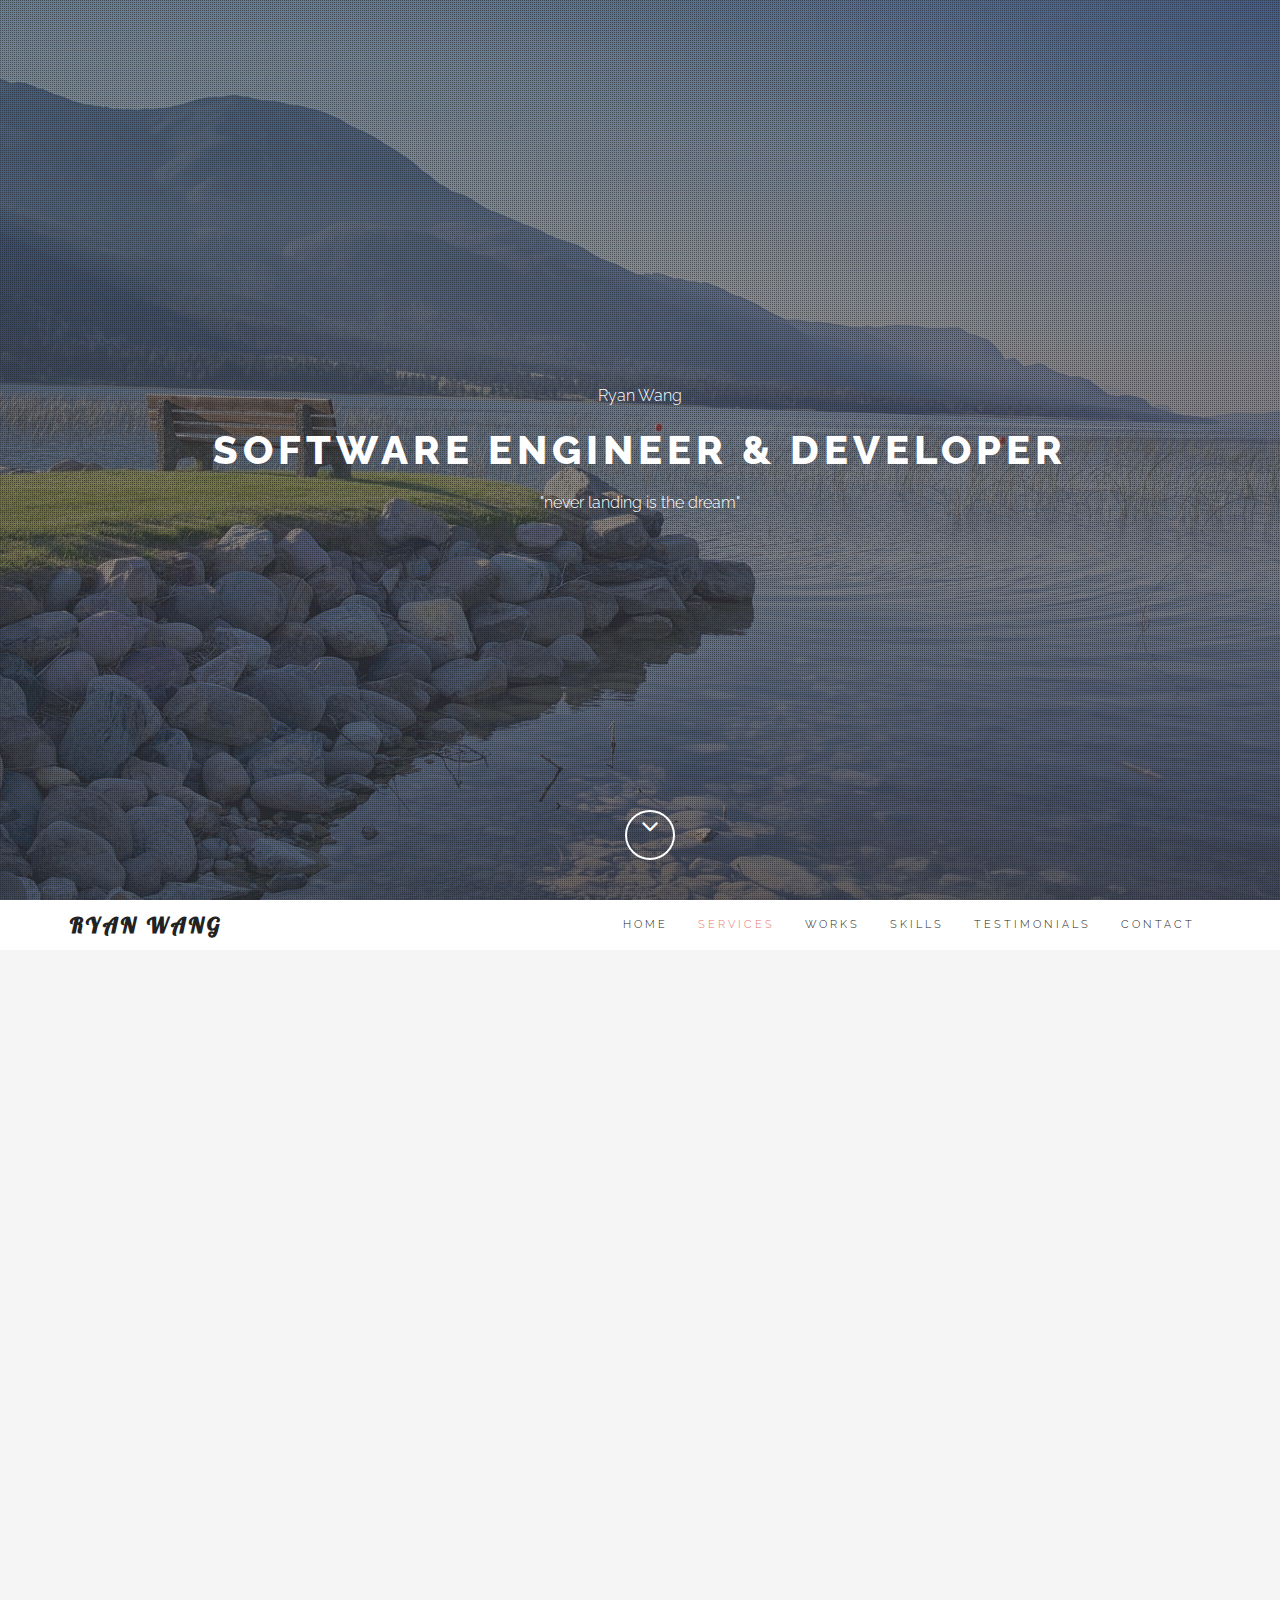
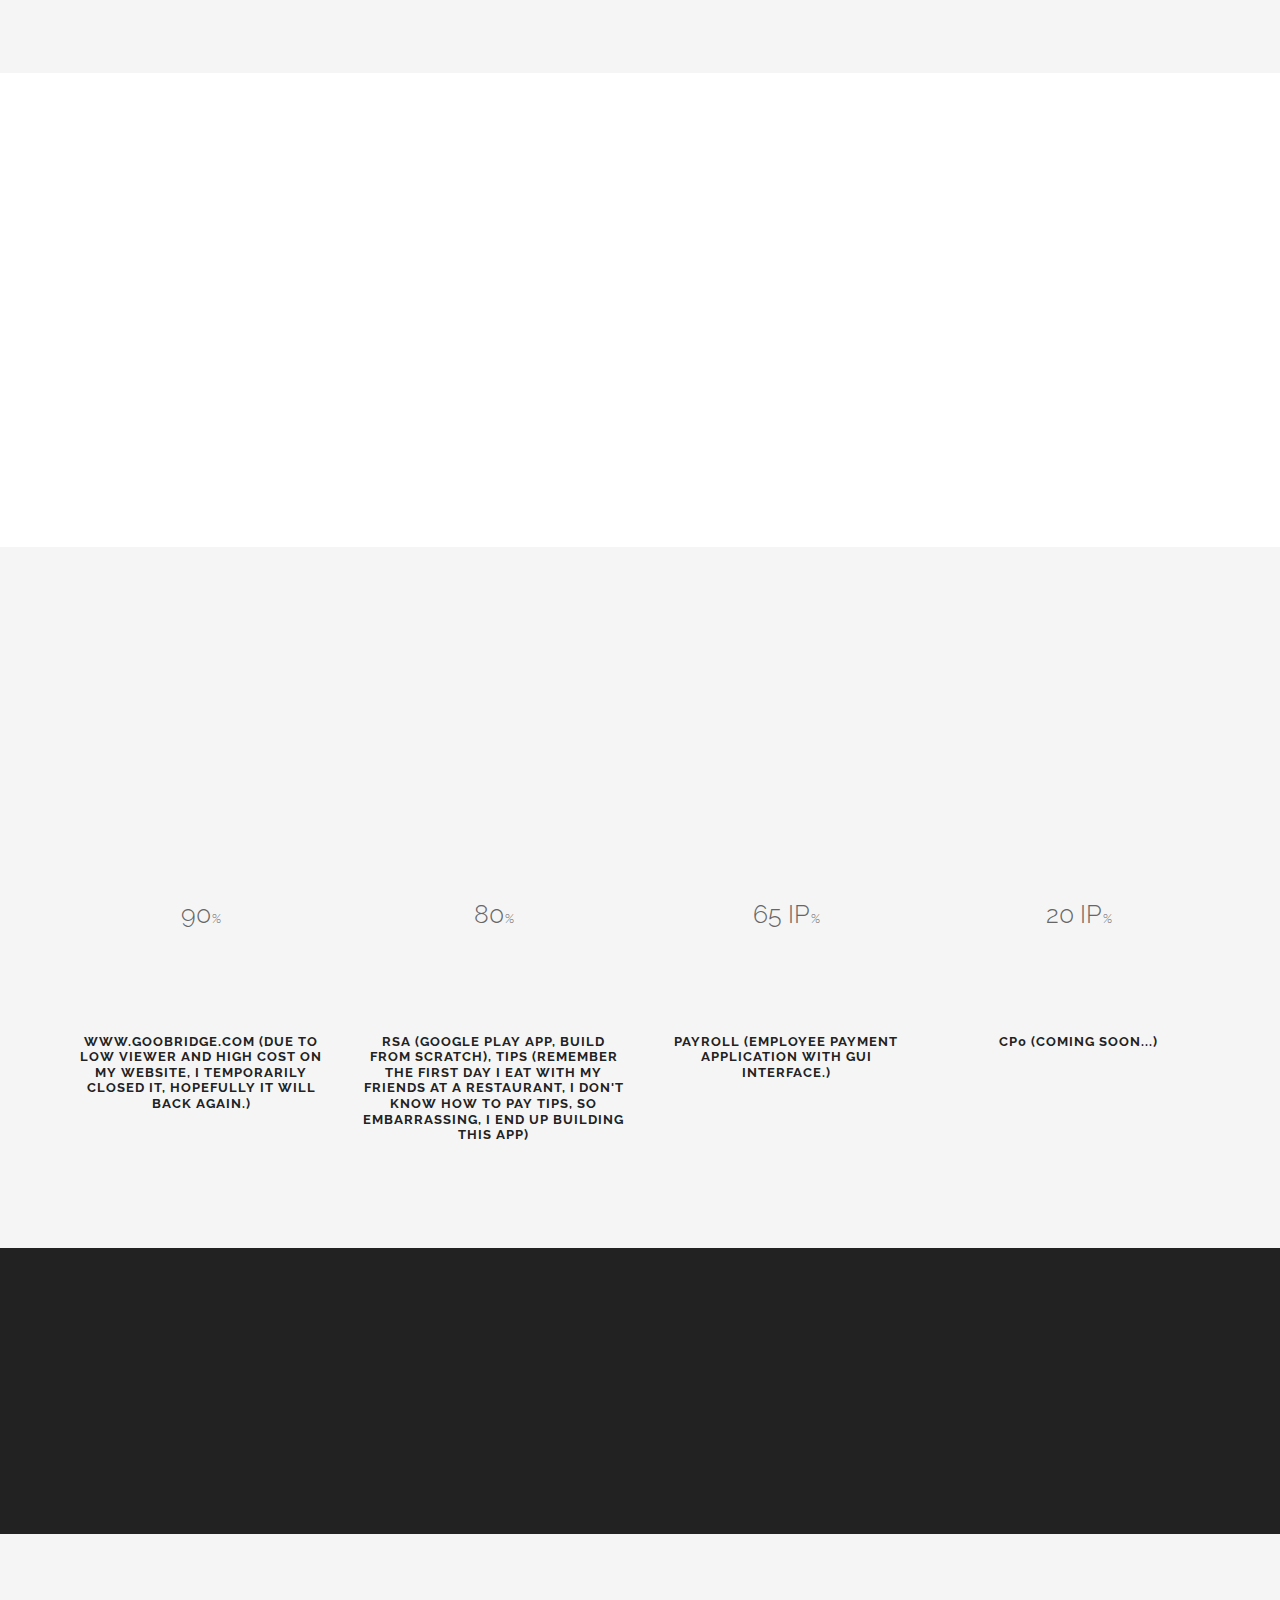
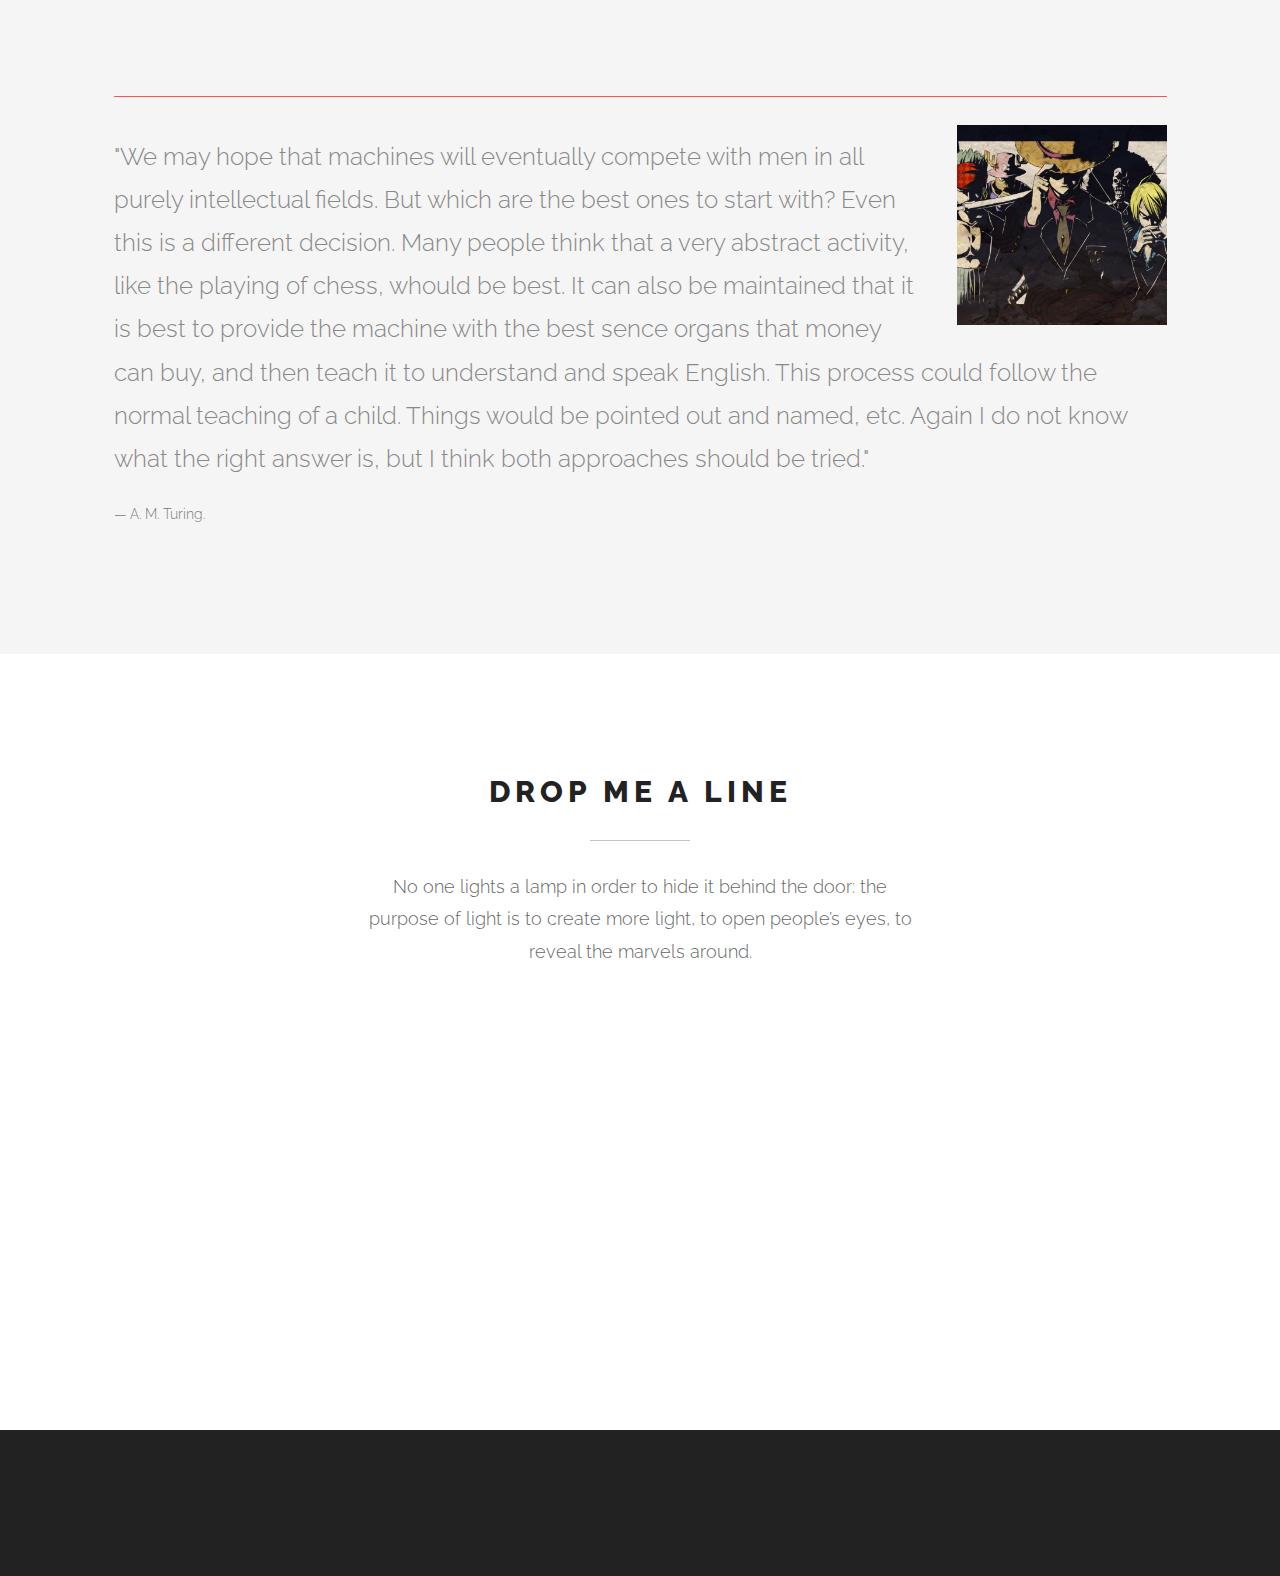
==== index.html @ b87c75d9 "edit payroll" ====
<!DOCTYPE html>
<html lang="en">
<head>
	<meta charset="UTF-8">
	<meta name="viewport" content="width=device-width, initial-scale=1.0">
	<meta name="description" content="">
	<meta name="author" content="">

	<title>Ryan Wang - Personal Portfolio</title>

	<!-- CSS -->
	<link href="assets/bootstrap/css/bootstrap.min.css" rel="stylesheet" media="screen">
	<link href="assets/css/font-awesome.min.css" rel="stylesheet" media="screen">
	<link href="assets/css/simple-line-icons.css" rel="stylesheet" media="screen">
	<link href="assets/css/animate.css" rel="stylesheet">

	<!-- Custom styles CSS -->
	<link href="assets/css/style.css" rel="stylesheet" media="screen">

    <script src="assets/js/modernizr.custom.js"></script>

</head>
<body>

	<!-- Preloader -->

	<div id="preloader">
		<div id="status"></div>
	</div>

	<!-- Home start -->

	<section id="home" class="pfblock-image screen-height">
        <div class="home-overlay"></div>
		<div class="intro">
			<div class="start">Ryan Wang</div>
			<h1>Software Engineer &amp Developer</h1>
			<div class="start">"never landing is the dream"</div>
		</div>

        <a href="#services">
		<div class="scroll-down">
            <span>
                <i class="fa fa-angle-down fa-2x"></i>
            </span>
		</div>
        </a>

	</section>

	<!-- Home end -->

	<!-- Navigation start -->

	<header class="header">

		<nav class="navbar navbar-custom" role="navigation">

			<div class="container">

				<div class="navbar-header">
					<button type="button" class="navbar-toggle" data-toggle="collapse" data-target="#custom-collapse">
						<span class="sr-only">Toggle navigation</span>
						<span class="icon-bar"></span>
						<span class="icon-bar"></span>
						<span class="icon-bar"></span>
					</button>
					<a class="navbar-brand" href="index.html">Ryan Wang</a>
				</div>

				<div class="collapse navbar-collapse" id="custom-collapse">
					<ul class="nav navbar-nav navbar-right">
						<li><a href="#home">Home</a></li>
						<li><a href="#services">Services</a></li>
                        <li><a href="#portfolio">Works</a></li>
                        <li><a href="#skills">Skills</a></li>
						<li><a href="#testimonials">Testimonials</a></li>
						<li><a href="#contact">Contact</a></li>
					</ul>
				</div>

			</div><!-- .container -->

		</nav>

	</header>

	<!-- Navigation end -->

    <!-- Services start -->

	<section id="services" class="pfblock pfblock-gray">
		<div class="container">
			<div class="row">

				<div class="col-sm-6 col-sm-offset-3">

					<div class="pfblock-header wow fadeInUp">
						<h2 class="pfblock-title">This is what I do</h2>
						<div class="pfblock-line"></div>
						<div class="pfblock-subtitle">
							Develop Software, Build Web application, Solve system problems <br> My goal is to create advance and responsive Applications
						</div>
					</div>

				</div>

			</div>

			<div class="row">

				<div class="col-sm-3">

					<div class="iconbox wow slideInLeft">
						<div class="iconbox-icon">
							<span class="icon-puzzle"></span>
						</div>
						<div class="iconbox-text">
							<h3 class="iconbox-title">Programming</h3>
							<div class="iconbox-desc">
								Python, C, Java, C++, JavaScript, HTML5, Go, Ruby on Rails, SQL, NOSQL, Racket.
							</div>
						</div>
					</div>

				</div>

				<div class="col-sm-3">

					<div class="iconbox wow slideInLeft">
						<div class="iconbox-icon">
							<span class="icon-magic-wand"></span>
						</div>
						<div class="iconbox-text">
							<h3 class="iconbox-title">Troubleshooting</h3>
							<div class="iconbox-desc">
								A problem that is called "easy", if it's efficiently solvable. <br><br>
							</div>
						</div>
					</div>

				</div>

				<div class="col-sm-3">

					<div class="iconbox wow slideInRight">
						<div class="iconbox-icon">
							<span class="icon-badge"></span>
						</div>
						<div class="iconbox-text">
							<h3 class="iconbox-title">Branding</h3>
							<div class="iconbox-desc">
								MCITP &amp CCNA <br> network engineering <br> software engineer
							</div>
						</div>
					</div>

				</div>

				<div class="col-sm-3">

					<div class="iconbox wow slideInRight">
						<div class="iconbox-icon">
							<span class="icon-question"></span>
						</div>
						<div class="iconbox-text">
							<h3 class="iconbox-title">Education</h3>
							<div class="iconbox-desc">
								Bachelor of computer science <br> Bachelor of telecommunication engnieering
							</div>
						</div>
					</div>

				</div>

			</div><!-- .row -->
		</div><!-- .container -->
	</section>

	<!-- Services end -->

	<!-- Portfolio start -->

	<section id="portfolio" class="pfblock">
		<div class="container">
			<div class="row">

				<div class="col-sm-6 col-sm-offset-3">

					<div class="pfblock-header wow fadeInUp">
						<h2 class="pfblock-title">Works I have done</h2>
						<div class="pfblock-line"></div>
						<div class="pfblock-subtitle">
							Built web server, Developed search engine and web spider, Built lots of tools and components for companies and their products, Solved many problems of server systems.
						</div>
					</div>

				</div>

			</div><!-- .row -->

		</div><!-- .contaier -->

	</section>

	<!-- Portfolio end -->

    <!-- Skills start -->

    <section class="pfblock pfblock-gray" id="skills">

			<div class="container">

				<div class="row skills">

					<div class="row">

                        <div class="col-sm-6 col-sm-offset-3">

                            <div class="pfblock-header wow fadeInUp">
                                <h2 class="pfblock-title">My Free Time Projects</h2>
                                <div class="pfblock-line"></div>
                                <div class="pfblock-subtitle">

                                </div>
                            </div>

                        </div>

                    </div><!-- .row -->

					<div class="col-sm-6 col-md-3 text-center">
						<span data-percent="90" class="chart easyPieChart" style="width: 140px; height: 140px; line-height: 140px;">
                            <span class="percent">90</span>
                        </span>
						<h3 class="text-center">www.goobridge.com (due to low viewer and high cost on my website, I temporarily closed it, hopefully it will back again.)</h3>
					</div>
					<div class="col-sm-6 col-md-3 text-center">
						<span data-percent="80" class="chart easyPieChart" style="width: 140px; height: 140px; line-height: 140px;">
                            <span class="percent">80</span>
                        </span>
						<h3 class="text-center">RSA (google play app, build from scratch), Tips (remember the first day I eat with my friends at a restaurant, I don't know how to pay tips, so embarrassing, I end up building this app)</h3>
					</div>
					<div class="col-sm-6 col-md-3 text-center">
						<span data-percent="65" class="chart easyPieChart" style="width: 140px; height: 140px; line-height: 140px;">
                            <span class="percent">65 IP</span>
                        </span>
						<h3 class="text-center">payroll (employee payment application with GUI interface.)</h3>
					</div>
					<div class="col-sm-6 col-md-3 text-center">
						<span data-percent="20" class="chart easyPieChart" style="width: 140px; height: 140px; line-height: 140px;">
                            <span class="percent">20 IP</span>
                        </span>
						<h3 class="text-center">CP0 (coming soon...)</h3>
					</div>

				</div><!--End row -->

			</div>

    </section>

    <!-- Skills end -->

	<!-- CallToAction start -->

	<section class="calltoaction">
		<div class="container">

			<div class="row">

				<div class="col-md-12 col-lg-12">
					<h2 class="wow slideInRight" data-wow-delay=".1s">A LITTLE BIT OF ME</h2>
					<div class="calltoaction-btn wow slideInRight" data-wow-delay=".2s">
							<a href="https://www.instagram.com/trainkinhu/">
									<img src="assets/images/ferrari.jpg" alt="" width="120" height="60"
											 style="width: 100px;height: 100px;;border-radius: 1000px 1000px;">
							</a>
					</div>
				</div>

				<div class="col-md-12 col-lg-12 calltoaction-btn wow slideInRight" data-wow-delay=".3s" style="margin-top: 10px;">
					<a href="#contact" class="btn btn-lg">ready to start</a>
				</div>

			</div><!-- .row -->
		</div><!-- .container -->
	</section>

	<!-- CallToAction end -->

	<!-- Testimonials start -->

	<section id="testimonials" class="pfblock pfblock-gray">

		<div class="container">

            <div class="row">

			</div><!-- .row -->

            <div class="row">

			<div id="cbp-qtrotator" class="cbp-qtrotator">
                <div class="cbp-qtcontent">
                    <img src="assets/images/onepiece.jpg" style="width:210px; height:200px;" alt="onepiece" />
                    <blockquote>
                      <p>"We may hope that machines will eventually compete with men in all purely intellectual fields. But which are the best ones to start with? Even this is a different decision. Many people think that a very abstract activity, like the playing of chess, whould be best. It can also be maintained that it is best to provide the machine with the best sence organs that money can buy, and then teach it to understand and speak English. This process could follow the normal teaching of a child. Things would be pointed out and named, etc. Again I do not know what the right answer is, but I think both approaches should be tried."</p>
                      <footer>A. M. Turing.</footer>
                    </blockquote>
                </div>
                <div class="cbp-qtcontent">
                    <img src="assets/images/inuyasha.jpg" style="width:210px; height:200px;" alt="inuyasha" />
                    <blockquote>
                      <p>"How many makes the hour full complete, how many hours brings about the day, how many days will finish up the year, how many years a mortal man may live."</p>
                      <footer>phil</footer>
                    </blockquote>
                </div>
                <div class="cbp-qtcontent">
                    <img src="assets/images/ataque.jpg" style="width:210px; height:200px;" alt="ataque" />
                    <blockquote>
                      <p>"When mathematicians and logicians were trying to understand the meaning of computation. A central question asked was whether all mathematical problems can be solved in a systematic way. The research that started in 1930's led to computers as we know them today."</p>
                      <footer>compsci</footer>
                    </blockquote>
                </div>
                <div class="cbp-qtcontent">
                    <img src="assets/images/sasuke.jpg" style="width:210px; height:200px;" alt="sasuke" />
                    <blockquote>
                      <p>everlasting, benefitial, intelligent</p>
                      <footer>star</footer>
                    </blockquote>
                </div>

            </div>

            </div><!-- .row -->


		</div><!-- .row -->
	</section>

	<!-- Testimonial end -->


	<!-- Contact start -->

	<section id="contact" class="pfblock">
		<div class="container">
			<div class="row">

				<div class="col-sm-6 col-sm-offset-3">

					<div class="pfblock-header">
						<h2 class="pfblock-title">Drop me a line</h2>
						<div class="pfblock-line"></div>
						<div class="pfblock-subtitle">
							No one lights a lamp in order to hide it behind the door: the purpose of light is to create more light, to open people’s eyes, to reveal the marvels around.
						</div>
					</div>

				</div>

			</div><!-- .row -->

			<div class="row">

				<div class="col-sm-6 col-sm-offset-3">

					<form id="contact-form" role="form">
						<div class="ajax-hidden">
							<div class="form-group wow fadeInUp">
								<label class="sr-only" for="c_name">Name</label>
								<input type="text" id="c_name" class="form-control" name="c_name" placeholder="Name">
							</div>

							<div class="form-group wow fadeInUp" data-wow-delay=".1s">
								<label class="sr-only" for="c_email">Email</label>
								<input type="email" id="c_email" class="form-control" name="c_email" placeholder="E-mail">
							</div>

							<div class="form-group wow fadeInUp" data-wow-delay=".2s">
								<textarea class="form-control" id="c_message" name="c_message" rows="7" placeholder="Message"></textarea>
							</div>

							<button type="submit" class="btn btn-lg btn-block wow fadeInUp" data-wow-delay=".3s">Send Message</button>
						</div>
						<div class="ajax-response"></div>
					</form>

				</div>

			</div><!-- .row -->
		</div><!-- .container -->
	</section>

	<!-- Contact end -->

	<!-- Footer start -->

	<footer id="footer">
		<div class="container">
			<div class="row">

				<div class="col-sm-12">

					<ul class="social-links">
						<li><a href="https://www.facebook.com/100004689841105" class="wow fadeInUp"><i class="fa fa-facebook"></i></a></li>
						<li><a href="https://twitter.com/trainkinhu" class="wow fadeInUp" data-wow-delay=".1s"><i class="fa fa-twitter"></i></a></li>
						<li><a href="https://plus.google.com/112304722517037125958" class="wow fadeInUp" data-wow-delay=".2s"><i class="fa fa-google-plus"></i></a></li>
						<li><a href="https://bitbucket.com/wangyu0305" class="wow fadeInUp" data-wow-delay=".4s"><i class="fa fa-bitbucket"></i></a></li>
						<li><a href="https://github.com/wangyu0305" class="wow fadeInUp" data-wow-delay=".5s"><i class="fa fa-github"></i></a></li>
						<li><a href="https://ca.linkedin.com/in/ryan-wang-280322103" class="wow fadeInUp" data-wow-delay=".6s"><i class="fa fa-linkedin-square"></i></a></li>
					</ul>

				</div>

			</div><!-- .row -->
		</div><!-- .container -->
	</footer>

	<!-- Footer end -->

	<!-- Scroll to top -->

	<div class="scroll-up">
		<a href="#home"><i class="fa fa-angle-up"></i></a>
	</div>

    <!-- Scroll to top end-->

	<!-- Javascript files -->

	<script src="assets/js/jquery-1.11.1.min.js"></script>
	<script src="assets/bootstrap/js/bootstrap.min.js"></script>
	<script src="assets/js/jquery.parallax-1.1.3.js"></script>
	<script src="assets/js/imagesloaded.pkgd.js"></script>
	<script src="assets/js/jquery.sticky.js"></script>
	<script src="assets/js/smoothscroll.js"></script>
	<script src="assets/js/wow.min.js"></script>
    <script src="assets/js/jquery.easypiechart.js"></script>
    <script src="assets/js/waypoints.min.js"></script>
    <script src="assets/js/jquery.cbpQTRotator.js"></script>
	<script src="assets/js/custom.js"></script>
	<script src="assets/js/googleanalytics.js"></script>

</body>
</html>
---- assets/css/simple-line-icons.css ----
@font-face {
	font-family: 'Simple-Line-Icons';
	src:url('../fonts/Simple-Line-Icons.eot');
	src:url('../fonts/Simple-Line-Icons.eot?#iefix') format('embedded-opentype'),
		url('../fonts/Simple-Line-Icons.woff') format('woff'),
		url('../fonts/Simple-Line-Icons.ttf') format('truetype'),
		url('../fonts/Simple-Line-Icons.svg#Simple-Line-Icons') format('svg');
	font-weight: normal;
	font-style: normal;
}

/* Use the following CSS code if you want to use data attributes for inserting your icons */
[data-icon]:before {
	font-family: 'Simple-Line-Icons';
	content: attr(data-icon);
	speak: none;
	font-weight: normal;
	font-variant: normal;
	text-transform: none;
	line-height: 1;
	-webkit-font-smoothing: antialiased;
	-moz-osx-font-smoothing: grayscale;
}

/* Use the following CSS code if you want to have a class per icon */
/*
Instead of a list of all class selectors,
you can use the generic selector below, but it's slower:
[class*="icon-"] {
*/
.icon-user-female, .icon-user-follow, .icon-user-following, .icon-user-unfollow, .icon-trophy, .icon-screen-smartphone, .icon-screen-desktop, .icon-plane, .icon-notebook, .icon-moustache, .icon-mouse, .icon-magnet, .icon-energy, .icon-emoticon-smile, .icon-disc, .icon-cursor-move, .icon-crop, .icon-credit-card, .icon-chemistry, .icon-user, .icon-speedometer, .icon-social-youtube, .icon-social-twitter, .icon-social-tumblr, .icon-social-facebook, .icon-social-dropbox, .icon-social-dribbble, .icon-shield, .icon-screen-tablet, .icon-magic-wand, .icon-hourglass, .icon-graduation, .icon-ghost, .icon-game-controller, .icon-fire, .icon-eyeglasses, .icon-envelope-open, .icon-envelope-letter, .icon-bell, .icon-badge, .icon-anchor, .icon-wallet, .icon-vector, .icon-speech, .icon-puzzle, .icon-printer, .icon-present, .icon-playlist, .icon-pin, .icon-picture, .icon-map, .icon-layers, .icon-handbag, .icon-globe-alt, .icon-globe, .icon-frame, .icon-folder-alt, .icon-film, .icon-feed, .icon-earphones-alt, .icon-earphones, .icon-drop, .icon-drawer, .icon-docs, .icon-directions, .icon-direction, .icon-diamond, .icon-cup, .icon-compass, .icon-call-out, .icon-call-in, .icon-call-end, .icon-calculator, .icon-bubbles, .icon-briefcase, .icon-book-open, .icon-basket-loaded, .icon-basket, .icon-bag, .icon-action-undo, .icon-action-redo, .icon-wrench, .icon-umbrella, .icon-trash, .icon-tag, .icon-support, .icon-size-fullscreen, .icon-size-actual, .icon-shuffle, .icon-share-alt, .icon-share, .icon-rocket, .icon-question, .icon-pie-chart, .icon-pencil, .icon-note, .icon-music-tone-alt, .icon-music-tone, .icon-microphone, .icon-loop, .icon-logout, .icon-login, .icon-list, .icon-like, .icon-home, .icon-grid, .icon-graph, .icon-equalizer, .icon-dislike, .icon-cursor, .icon-control-start, .icon-control-rewind, .icon-control-play, .icon-control-pause, .icon-control-forward, .icon-control-end, .icon-calendar, .icon-bulb, .icon-bar-chart, .icon-arrow-up, .icon-arrow-right, .icon-arrow-left, .icon-arrow-down, .icon-ban, .icon-bubble, .icon-camcorder, .icon-camera, .icon-check, .icon-clock, .icon-close, .icon-cloud-download, .icon-cloud-upload, .icon-doc, .icon-envelope, .icon-eye, .icon-flag, .icon-folder, .icon-heart, .icon-info, .icon-key, .icon-link, .icon-lock, .icon-lock-open, .icon-magnifier, .icon-magnifier-add, .icon-magnifier-remove, .icon-paper-clip, .icon-paper-plane, .icon-plus, .icon-pointer, .icon-power, .icon-refresh, .icon-reload, .icon-settings, .icon-star, .icon-symbol-female, .icon-symbol-male, .icon-target, .icon-volume-1, .icon-volume-2, .icon-volume-off, .icon-users {
	font-family: 'Simple-Line-Icons';
	speak: none;
	font-style: normal;
	font-weight: normal;
	font-variant: normal;
	text-transform: none;
	line-height: 1;
	-webkit-font-smoothing: antialiased;
}
.icon-user-female:before {
	content: "\e000";
}
.icon-user-follow:before {
	content: "\e002";
}
.icon-user-following:before {
	content: "\e003";
}
.icon-user-unfollow:before {
	content: "\e004";
}
.icon-trophy:before {
	content: "\e006";
}
.icon-screen-smartphone:before {
	content: "\e010";
}
.icon-screen-desktop:before {
	content: "\e011";
}
.icon-plane:before {
	content: "\e012";
}
.icon-notebook:before {
	content: "\e013";
}
.icon-moustache:before {
	content: "\e014";
}
.icon-mouse:before {
	content: "\e015";
}
.icon-magnet:before {
	content: "\e016";
}
.icon-energy:before {
	content: "\e020";
}
.icon-emoticon-smile:before {
	content: "\e021";
}
.icon-disc:before {
	content: "\e022";
}
.icon-cursor-move:before {
	content: "\e023";
}
.icon-crop:before {
	content: "\e024";
}
.icon-credit-card:before {
	content: "\e025";
}
.icon-chemistry:before {
	content: "\e026";
}
.icon-user:before {
	content: "\e005";
}
.icon-speedometer:before {
	content: "\e007";
}
.icon-social-youtube:before {
	content: "\e008";
}
.icon-social-twitter:before {
	content: "\e009";
}
.icon-social-tumblr:before {
	content: "\e00a";
}
.icon-social-facebook:before {
	content: "\e00b";
}
.icon-social-dropbox:before {
	content: "\e00c";
}
.icon-social-dribbble:before {
	content: "\e00d";
}
.icon-shield:before {
	content: "\e00e";
}
.icon-screen-tablet:before {
	content: "\e00f";
}
.icon-magic-wand:before {
	content: "\e017";
}
.icon-hourglass:before {
	content: "\e018";
}
.icon-graduation:before {
	content: "\e019";
}
.icon-ghost:before {
	content: "\e01a";
}
.icon-game-controller:before {
	content: "\e01b";
}
.icon-fire:before {
	content: "\e01c";
}
.icon-eyeglasses:before {
	content: "\e01d";
}
.icon-envelope-open:before {
	content: "\e01e";
}
.icon-envelope-letter:before {
	content: "\e01f";
}
.icon-bell:before {
	content: "\e027";
}
.icon-badge:before {
	content: "\e028";
}
.icon-anchor:before {
	content: "\e029";
}
.icon-wallet:before {
	content: "\e02a";
}
.icon-vector:before {
	content: "\e02b";
}
.icon-speech:before {
	content: "\e02c";
}
.icon-puzzle:before {
	content: "\e02d";
}
.icon-printer:before {
	content: "\e02e";
}
.icon-present:before {
	content: "\e02f";
}
.icon-playlist:before {
	content: "\e030";
}
.icon-pin:before {
	content: "\e031";
}
.icon-picture:before {
	content: "\e032";
}
.icon-map:before {
	content: "\e033";
}
.icon-layers:before {
	content: "\e034";
}
.icon-handbag:before {
	content: "\e035";
}
.icon-globe-alt:before {
	content: "\e036";
}
.icon-globe:before {
	content: "\e037";
}
.icon-frame:before {
	content: "\e038";
}
.icon-folder-alt:before {
	content: "\e039";
}
.icon-film:before {
	content: "\e03a";
}
.icon-feed:before {
	content: "\e03b";
}
.icon-earphones-alt:before {
	content: "\e03c";
}
.icon-earphones:before {
	content: "\e03d";
}
.icon-drop:before {
	content: "\e03e";
}
.icon-drawer:before {
	content: "\e03f";
}
.icon-docs:before {
	content: "\e040";
}
.icon-directions:before {
	content: "\e041";
}
.icon-direction:before {
	content: "\e042";
}
.icon-diamond:before {
	content: "\e043";
}
.icon-cup:before {
	content: "\e044";
}
.icon-compass:before {
	content: "\e045";
}
.icon-call-out:before {
	content: "\e046";
}
.icon-call-in:before {
	content: "\e047";
}
.icon-call-end:before {
	content: "\e048";
}
.icon-calculator:before {
	content: "\e049";
}
.icon-bubbles:before {
	content: "\e04a";
}
.icon-briefcase:before {
	content: "\e04b";
}
.icon-book-open:before {
	content: "\e04c";
}
.icon-basket-loaded:before {
	content: "\e04d";
}
.icon-basket:before {
	content: "\e04e";
}
.icon-bag:before {
	content: "\e04f";
}
.icon-action-undo:before {
	content: "\e050";
}
.icon-action-redo:before {
	content: "\e051";
}
.icon-wrench:before {
	content: "\e052";
}
.icon-umbrella:before {
	content: "\e053";
}
.icon-trash:before {
	content: "\e054";
}
.icon-tag:before {
	content: "\e055";
}
.icon-support:before {
	content: "\e056";
}
.icon-size-fullscreen:before {
	content: "\e057";
}
.icon-size-actual:before {
	content: "\e058";
}
.icon-shuffle:before {
	content: "\e059";
}
.icon-share-alt:before {
	content: "\e05a";
}
.icon-share:before {
	content: "\e05b";
}
.icon-rocket:before {
	content: "\e05c";
}
.icon-question:before {
	content: "\e05d";
}
.icon-pie-chart:before {
	content: "\e05e";
}
.icon-pencil:before {
	content: "\e05f";
}
.icon-note:before {
	content: "\e060";
}
.icon-music-tone-alt:before {
	content: "\e061";
}
.icon-music-tone:before {
	content: "\e062";
}
.icon-microphone:before {
	content: "\e063";
}
.icon-loop:before {
	content: "\e064";
}
.icon-logout:before {
	content: "\e065";
}
.icon-login:before {
	content: "\e066";
}
.icon-list:before {
	content: "\e067";
}
.icon-like:before {
	content: "\e068";
}
.icon-home:before {
	content: "\e069";
}
.icon-grid:before {
	content: "\e06a";
}
.icon-graph:before {
	content: "\e06b";
}
.icon-equalizer:before {
	content: "\e06c";
}
.icon-dislike:before {
	content: "\e06d";
}
.icon-cursor:before {
	content: "\e06e";
}
.icon-control-start:before {
	content: "\e06f";
}
.icon-control-rewind:before {
	content: "\e070";
}
.icon-control-play:before {
	content: "\e071";
}
.icon-control-pause:before {
	content: "\e072";
}
.icon-control-forward:before {
	content: "\e073";
}
.icon-control-end:before {
	content: "\e074";
}
.icon-calendar:before {
	content: "\e075";
}
.icon-bulb:before {
	content: "\e076";
}
.icon-bar-chart:before {
	content: "\e077";
}
.icon-arrow-up:before {
	content: "\e078";
}
.icon-arrow-right:before {
	content: "\e079";
}
.icon-arrow-left:before {
	content: "\e07a";
}
.icon-arrow-down:before {
	content: "\e07b";
}
.icon-ban:before {
	content: "\e07c";
}
.icon-bubble:before {
	content: "\e07d";
}
.icon-camcorder:before {
	content: "\e07e";
}
.icon-camera:before {
	content: "\e07f";
}
.icon-check:before {
	content: "\e080";
}
.icon-clock:before {
	content: "\e081";
}
.icon-close:before {
	content: "\e082";
}
.icon-cloud-download:before {
	content: "\e083";
}
.icon-cloud-upload:before {
	content: "\e084";
}
.icon-doc:before {
	content: "\e085";
}
.icon-envelope:before {
	content: "\e086";
}
.icon-eye:before {
	content: "\e087";
}
.icon-flag:before {
	content: "\e088";
}
.icon-folder:before {
	content: "\e089";
}
.icon-heart:before {
	content: "\e08a";
}
.icon-info:before {
	content: "\e08b";
}
.icon-key:before {
	content: "\e08c";
}
.icon-link:before {
	content: "\e08d";
}
.icon-lock:before {
	content: "\e08e";
}
.icon-lock-open:before {
	content: "\e08f";
}
.icon-magnifier:before {
	content: "\e090";
}
.icon-magnifier-add:before {
	content: "\e091";
}
.icon-magnifier-remove:before {
	content: "\e092";
}
.icon-paper-clip:before {
	content: "\e093";
}
.icon-paper-plane:before {
	content: "\e094";
}
.icon-plus:before {
	content: "\e095";
}
.icon-pointer:before {
	content: "\e096";
}
.icon-power:before {
	content: "\e097";
}
.icon-refresh:before {
	content: "\e098";
}
.icon-reload:before {
	content: "\e099";
}
.icon-settings:before {
	content: "\e09a";
}
.icon-star:before {
	content: "\e09b";
}
.icon-symbol-female:before {
	content: "\e09c";
}
.icon-symbol-male:before {
	content: "\e09d";
}
.icon-target:before {
	content: "\e09e";
}
.icon-volume-1:before {
	content: "\e09f";
}
.icon-volume-2:before {
	content: "\e0a0";
}
.icon-volume-off:before {
	content: "\e0a1";
}
.icon-users:before {
	content: "\e001";
}
---- assets/css/style.css ----
@import url(http://fonts.googleapis.com/css?family=Raleway:400,300,500,700,800);
@import url(http://fonts.googleapis.com/css?family=Lobster);

/*!
 * Clean v2.0.0
 * Homepage: http://scripteden.com
 * Copyright 2015 Script Eden
 * Licensed under MIT
*/

body {
	font: 300 14px/1.8 'Raleway', sans-serif;
	color: #666;
	overflow-x: hidden;
}

img {
	max-width: 100%;
	height: auto;
}

a {
	color: #E7746F;
}

a:hover {
	text-decoration: none;
	color: #999;
}

/* ---------------------------------------------- /*
 * Transition elsements
/* ---------------------------------------------- */


.navbar a,
.form-control {
	-webkit-transition: all 0.4s ease-in-out 0s;
	   -moz-transition: all 0.4s ease-in-out 0s;
		-ms-transition: all 0.4s ease-in-out 0s;
		 -o-transition: all 0.4s ease-in-out 0s;
			transition: all 0.4s ease-in-out 0s;
}

a,
.btn {
	-webkit-transition: all 0.125s ease-in-out 0s;
	   -moz-transition: all 0.125s ease-in-out 0s;
		-ms-transition: all 0.125s ease-in-out 0s;
		 -o-transition: all 0.125s ease-in-out 0s;
			transition: all 0.125s ease-in-out 0s;
}

/* ---------------------------------------------- /*
 * Reset box-shadow
/* ---------------------------------------------- */

.btn,
.form-control,
.form-control:hover,
.form-control:focus,
.navbar-custom .dropdown-menu {
	-webkit-box-shadow: none;
			box-shadow: none;
}

/* ---------------------------------------------- /*
 * Typography
/* ---------------------------------------------- */

h1, h2, h3, h4, h5, h6 {
	font: 700 40px/1.2 Raleway, sans-serif;
	text-transform: uppercase;
	letter-spacing: 5px;
	margin: 5px 0 5px;
	color: #222;
}

h2 {
	font-size: 30px;
	margin: 0 0 30px;
}

h3 {
	font-size: 13px;
	letter-spacing: 1px;
	margin: 0 0 5px;
}

h4 {
	font-size: 12px;
	letter-spacing: 1px;
}

h5 {
	font-size: 12px;
	letter-spacing: 1px;
	font-weight: 400;
}

h6 {
	font-size: 11px;
	letter-spacing: 1px;
	font-weight: 400;
}

/* ---------------------------------------------- /*
 * Reset border-radius
/* ---------------------------------------------- */

.btn,
.iconbox,
.progress,
#filter li,
.scroll-up a,
.form-control,
.input-group-addon {
	-webkit-border-radius: 3px;
	   -moz-border-radius: 3px;
		 -o-border-radius: 3px;
			border-radius: 3px;
}


/* ---------------------------------------------- /*
 * Input-group
/* ---------------------------------------------- */

.input-group .form-control {
	z-index: auto;
}

.input-group-addon {
	background: #D8E1E4;
	border: 2px solid #D8E1E4;
	padding: 6px 15px;
	font-weight: 700;
}

/* ---------------------------------------------- /*
 * Inputs styles
/* ---------------------------------------------- */

.form-control {
	background: #FFF;
	border: 1px solid #D8E1E4;
	font-size: 12px;
	padding: 0 15px;
}

.form-control:focus{
    border-color: rgba(135, 135, 135, 0.7);
}

.input-lg,
.form-horizontal .form-group-lg .form-control {
	height: 38px;
	font-size: 13px;
}

.input-sm,
.form-horizontal .form-group-sm .form-control {
	font-size: 11px;
	height: 30px;
}

textarea.form-control {
	padding: 15px;
    max-width: 100%;
    min-width: 100%;
}

/* ---------------------------------------------- /*
 * Custom button style
/* ---------------------------------------------- */

.btn {
	font-family: Raleway, sans-serif;
	text-transform: uppercase;
	letter-spacing: 1px;
	font-size: 13px;
	padding: 8px 26px;
	border: 0;
}

.btn:hover,
.btn:focus,
.btn:active,
.btn.active {
	outline: inherit !important;
}

/* Button size */

.btn-lg,
.btn-group-lg > .btn {
	padding: 10px 25px;
	font-size: 13px;
    background: rgba(17, 17, 17, 0.8);
    color: #fff;
}
.btn-lg:hover,
.btn-group-lg > .btn:hover{
    background: rgba(17, 17, 17, 1.8);
    color: #fff;
}

.btn-sm,
.btn-group-sm > .btn {
	padding: 6px 25px;
	font-size: 11px;
}

.btn-xs,
.btn-group-xs > .btn {
	padding: 5px 25px;
	font-size: 10px;
}

.btn .icon-before {
	margin-right: 6px;
}

.btn .icon-after {
	margin-left: 6px;
}

/* ---------------------------------------------- /*
 * General Styles
/* ---------------------------------------------- */

.pfblock {
	padding: 120px 0 100px;
}

.pfblock-gray {
	background: #f5f5f5;
}

.pfblock-image {
	padding: 0;
}

.calltoaction h1,
.calltoaction h2,
.calltoaction h3,
.calltoaction h4,
.calltoaction h5,
.calltoaction h6,
.pfblock-image,
.pfblock-image h1,
.pfblock-image h2,
.pfblock-image h3,
.pfblock-image h4,
.pfblock-image h5,
.pfblock-image h6 {
	color: #fff;
}

.pfblock-header {
	text-align: center;
	margin: 0 0 60px;
}

.pfblock-header-left {
	text-align: left;
}

.pfblock-header-left .pfblock-line {
	width: inherit;
	margin: 30px 0;
}

.pfblock-title{
    font-weight: 800;
}

.pfblock-subtitle {
	font-family: Raleway, "Times New Roman", Times, sans-serif;
	font-style: normal;
	font-size: 18px;
}

.pfblock-line {
	background: rgba(135, 135, 135, 0.5);
	width: 100px;
	height: 1px;
	margin: 30px auto;
}

.pfblock-icon {
	font-size: 32px;
}
.calltoaction *{
    text-align: center;
}
.calltoaction {
	background-color: #222;
	background-repeat: no-repeat;
	background-position: 0 0;
	-webkit-background-size: cover;
	   -moz-background-size: cover;
		 -o-background-size: cover;
			background-size: cover;
	padding: 50px 0;
	color: #999;
}

.calltoaction h2 {
	font-size: 20px;
	letter-spacing: 1px;
	margin-bottom: 5px;
}

.calltoaction-decription{
    padding-top: 20px;
    padding-bottom: 30px;
    font-size: 20px;
    color: #fff;
}

.calltoaction-btn {
	text-align: center;
}

.calltoaction-btn > .btn {
    background: rgba(255, 255, 255, .8);
    color: #111;
	margin-top: 5px;
	margin-bottom: 5px;
}
.calltoaction-btn > .btn:hover{
    background: #fff;
}

.long-down {
	margin-bottom: 40px;
}

/* ---------------------------------------------- /*
 * Home
/* ---------------------------------------------- */

#home {
	background: url(../images/cover.jpg);
	background-color: #222;
	background-attachment: fixed;
	background-repeat: no-repeat;
	background-position: 50% 50%;
	-webkit-background-size: cover;
	   -moz-background-size: cover;
		 -o-background-size: cover;
			background-size: cover;
	padding: 0;
}

.home-overlay {
    background-color: rgba(44, 62, 80, 0.3);
    background-image: url("../images/pattern.png");
    background-repeat: repeat;
    height: 100%;
    left: 0;
    position: absolute;
    top: 0;
    width: 100%;
    z-index: 0;
}

.intro {
	position: absolute;
	width: 100%;
	top: 50%;
	left: 0;
	text-align: center;
	-webkit-transform: translate(0%, -50%);
	   -moz-transform: translate(0%, -50%);
		-ms-transform: translate(0%, -50%);
		 -o-transform: translate(0%, -50%);
			transform: translate(0%, -50%);
	padding: 0 15px;
}

.intro h1{
    font-weight: 800;
}

.start {
	font-family: Raleway, "Times New Roman", Times, sans-serif;
	font-size: 16px;
	font-style: normal;
	text-transform: none;
	margin: 15px 0;
}

/* ---------------------------------------------- /*
 * Servise
/* ---------------------------------------------- */

.iconbox {
	background: #fff;
	border-bottom: 1px solid #d4d4d4;
	text-align: center;
	padding: 40px 20px;
	margin: 0 0 20px;
}

.iconbox-icon {
	margin: 0 0 15px;
	font-size: 32px;
	color: #222;
}

.iconbox-title {
	margin: 0 0 15px;
	padding: 0;
}

/* ---------------------------------------------- /*
 * Skills
/* ---------------------------------------------- */

.chart {
    display: inline-block;
    height: 140px;
    margin: 50px 0;
    position: relative;
    text-align: center;
    width: 140px;
}
.chart canvas {
    left: 0;
    position: absolute;
    top: 0;
}
.percent {
    display: inline-block;
    font-size: 25px;
    font-weight: 300;
    line-height: 140px;
    z-index: 2;
}
.percent:after {
    content: "%";
    font-size: 50%;
    margin-left: 0.1em;
}

/* ---------------------------------------------- /*
 * Contact
/* ---------------------------------------------- */

.ajax-response {
	text-align: center;
}

/* ---------------------------------------------- /*
 * Footer
/* ---------------------------------------------- */

#footer {
	background: #222;
	text-align: center;
	padding: 40px 0;
	color: #FFF;
}

.copyright {
	margin: 0;
}

.copyright a{
    border-bottom: 1px dotted #fff;
}

#footer span{
    animation-iteration-count: infinite;
    -webkit-animation-iteration-count: infinite;
    color: #ff5252;
}

.social-links {
	list-style: none;
	padding: 0;
	margin: 0 0 20px;
}

.social-links li {
	display: inline-block;
	margin: 5px;
}

.social-links a {
	width: 36px;
	height: 36px;
	display: block;
	line-height: 35px;
	text-align: center;
	border: 1px solid rgba(255, 255, 255, .1);
	-webkit-border-radius: 3px;
	   -moz-border-radius: 3px;
			border-radius: 3px;
	font-size: 14px;
	color: rgba(255, 255, 255, .2);
}

.social-links a:hover {
	border: 1px solid rgba(255, 255, 255, .5);
	color: rgba(255, 255, 255, .8);
}

/* ---------------------------------------------- /*
 * Navigation
/* ---------------------------------------------- */

.header {
	border-bottom: 1px solid #f5f5f5;
	position: relative;
	width: 100%;
	z-index: 998;
}

.navbar-custom {
	border: 0;
	border-radius: 0;
	margin: 0;
	text-transform: uppercase;
	font-family: Raleway, sans-serif;
}

.navbar-custom,
.navbar-custom .dropdown-menu {
	background: #fff;
	padding: 0;
}

.navbar-custom .navbar-brand,
.navbar-custom .navbar-nav > li > a,
.navbar-custom .navbar-nav .dropdown-menu > li > a {
	font-size: 11px;
	letter-spacing: 3px;
	color: #222;
}

.navbar-custom .nav li.active,
.navbar-custom .nav li a:hover,
.navbar-custom .nav li a:focus,
.navbar-custom .navbar-nav > li.active a {
	background: none;
	outline: 0;
	color: #E7746F;
}

.navbar-custom .navbar-brand {
	font-weight: 700;
	font-size: 22px;
    font-family: Lobster, cursive;
}

.navbar-custom .dropdown-menu {
	border: 0;
	border-top: 2px solid #E7746F;
	border-radius: 0;
}

.navbar-custom .dropdown-menu > li > a {
	padding: 10px 20px;
}

.navbar-custom .nav .open > a,
.navbar-custom .dropdown-menu > li > a:hover,
.navbar-custom .dropdown-menu > li > a:focus {
	background: #f5f5f5;
}

.navbar-custom .navbar-toggle .icon-bar {
	background: #222;
}

/* ---------------------------------------------- /*
 * Scroll to top
/* ---------------------------------------------- */

.scroll-up {
	position: fixed;
	display: none;
	z-index: 999;
	bottom: 2em;
	right: 2em;
}

.scroll-up a {
	background-color: rgba(135, 135, 135, 0.5);
	display: block;
	width: 35px;
	height: 35px;
	text-align: center;
	color: #fff;
	font-size: 15px;
	line-height: 30px;
}

.scroll-up a:hover,
.scroll-up a:active {
	background-color: rgba(235, 235, 235, .8);
	color: #e7746f;
}

/* ---------------------------------------------- /*
 *Scroll Down
/* ---------------------------------------------- */

.scroll-down {
	position: absolute;
	left: 50%;
	bottom: 40px;
	border: 2px solid #fff;
	border-radius: 50%;
	height: 50px;
	width: 50px;
	margin-left: -15px;
	display: block;
	z-index: 10;
    text-align: center;
}

.scroll-down span{
    position: relative;
    color: #fff;
    -webkit-animation-name: drop;
	-webkit-animation-duration: 1s;
	-webkit-animation-timing-function: linear;
	-webkit-animation-delay: 0s;
	-webkit-animation-iteration-count: infinite;
	-webkit-animation-play-state: running;
	animation-name: drop;
	animation-duration: 1s;
	animation-timing-function: linear;
	animation-delay: 0s;
	animation-iteration-count: infinite;
	animation-play-state: running;
}

@-webkit-keyframes drop	{
	0%   { top:0px;  opacity: 0;}
	30%  { top:10px; opacity: 1;}
	100% { top:25px; opacity: 0;}
}

@keyframes drop	{
	0%   { top:0px;  opacity: 0;}
	30%  { top:10px; opacity: 1;}
	100% { top:25px; opacity: 0;}
}

/* ---------------------------------------------- /*
 * Preloader
/* ---------------------------------------------- */

#preloader {
	background: #FFF;
	bottom: 0;
	left: 0;
	position: fixed;
	right: 0;
	top: 0;
	z-index: 9999;
}

#status {
	background-image: url(../images/preloader.gif);
	background-position: center;
	background-repeat: no-repeat;
	height: 200px;
	left: 50%;
	margin: -100px 0 0 -100px;
	position: absolute;
	top: 50%;
	width: 200px;
}

/* ---------------------------------------------- /*
 * Media
/* ---------------------------------------------- */

@media (max-width: 767px) {

	.calltoaction {
		text-align: center;
	}

}

@media (max-width: 480px) {

	h1 {
		font-size: 34px;
		letter-spacing: 3px;
	}

	h2 {
		font-size: 24px;
		margin: 0 0 30px;
		letter-spacing: 3px;
	}

}


/*--------------------------------*/
/***** Portfolio Common style *****/
/*--------------------------------*/

.grid {
	position: relative;
	clear: both;
	margin: 0 auto;
	padding: 1em 0 4em;
	max-width: 100%;
	list-style: none;
	text-align: center;
}

.grid h2{
    font-size: 20px;
}

.grid figure {
	position: relative;
	float: left;
	overflow: hidden;
	margin: 10px 1%;
	min-width: 100%;
	max-width: 100%;
	height: auto;
	background: #3085a3;
	text-align: center;
	cursor: pointer;
}

.grid figure img {
	position: relative;
	display: block;
	min-height: auto;
	max-width: 100%;
	opacity: 0.8;
}

.grid figure figcaption {
	padding: 2em;
	color: #fff;
	text-transform: uppercase;
	font-size: 1.25em;
	-webkit-backface-visibility: hidden;
	backface-visibility: hidden;
}

.grid figure figcaption::before,
.grid figure figcaption::after {
	pointer-events: none;
}

.grid figure figcaption,
.grid figure figcaption > a {
	position: absolute;
	top: 0;
	left: 0;
	width: 100%;
	height: 100%;
}

/* Anchor will cover the whole item by default */
/* For some effects it will show as a button */
.grid figure figcaption > a {
	z-index: 1000;
	text-indent: 200%;
	white-space: nowrap;
	font-size: 0;
	opacity: 0;
}

.grid figure h2 {
	word-spacing: -0.15em;
	font-weight: 300;
}

.grid figure h2 span {
	font-weight: 800;
}

.grid figure h2,
.grid figure p {
	margin: 0;
}

.grid figure p {
	letter-spacing: 1px;
	font-size: 68.5%;
}

/*---------------*/
/***** Bubba *****/
/*---------------*/

figure.effect-bubba {
	background: #9e5406;
}

figure.effect-bubba img {
	opacity: 0.7;
	-webkit-transition: opacity 0.35s;
	transition: opacity 0.35s;
}

figure.effect-bubba:hover img {
	opacity: 0.4;
}

figure.effect-bubba figcaption::before,
figure.effect-bubba figcaption::after {
	position: absolute;
	top: 30px;
	right: 30px;
	bottom: 30px;
	left: 30px;
	content: '';
	opacity: 0;
	-webkit-transition: opacity 0.35s, -webkit-transform 0.35s;
	transition: opacity 0.35s, transform 0.35s;
}

figure.effect-bubba figcaption::before {
	border-top: 1px solid #fff;
	border-bottom: 1px solid #fff;
	-webkit-transform: scale(0,1);
	transform: scale(0,1);
}

figure.effect-bubba figcaption::after {
	border-right: 1px solid #fff;
	border-left: 1px solid #fff;
	-webkit-transform: scale(1,0);
	transform: scale(1,0);
}

figure.effect-bubba h2 {
	padding-top: 10%;
	-webkit-transition: -webkit-transform 0.35s;
	transition: transform 0.35s;
	-webkit-transform: translate3d(0,-20px,0);
	transform: translate3d(0,-20px,0);
    color: #fff;
}

figure.effect-bubba p {
	padding: 20px 2.5em;
	opacity: 0;
	-webkit-transition: opacity 0.35s, -webkit-transform 0.35s;
	transition: opacity 0.35s, transform 0.35s;
	-webkit-transform: translate3d(0,20px,0);
	transform: translate3d(0,20px,0);
}

figure.effect-bubba:hover figcaption::before,
figure.effect-bubba:hover figcaption::after {
	opacity: 1;
	-webkit-transform: scale(1);
	transform: scale(1);
}

figure.effect-bubba:hover h2,
figure.effect-bubba:hover p {
	opacity: 1;
	-webkit-transform: translate3d(0,0,0);
	transform: translate3d(0,0,0);
}

/*-----------------------*/
/***** Quote Rotator *****/
/*-----------------------*/

.cbp-qtrotator {
	position: relative;
	margin: 3em auto 0em auto;
	max-width: 90%;
	width: 90%;
}

.cbp-qtrotator .cbp-qtcontent {
	position: absolute;
	min-height: 200px;
	border-top: 1px solid #f4f4f4;
	border-bottom: 1px solid #f4f4f4;
	padding: 2em 0;
	top: 0;
	z-index: 0;
	opacity: 0;
	width: 100%;
}

.no-js .cbp-qtrotator .cbp-qtcontent {
	border-bottom: none;
}

.cbp-qtrotator .cbp-qtcontent.cbp-qtcurrent,
.no-js .cbp-qtrotator .cbp-qtcontent {
	position: relative;
	z-index: 100;
	pointer-events: auto;
	opacity: 1;
}

.cbp-qtrotator .cbp-qtcontent:before,
.cbp-qtrotator .cbp-qtcontent:after {
	content: " ";
	display: table;
}

.cbp-qtrotator .cbp-qtcontent:after {
	clear: both;
}

.cbp-qtprogress {
	position: absolute;
	background: #FF5252;
	height: 1px;
	width: 0%;
	top: 0;
	z-index: 1000;
}

.cbp-qtrotator blockquote {
	margin: 0;
	padding: 0;
    border: 0;
    font-size: 12px;
}

.cbp-qtrotator blockquote p {
	font-size: 2em;
	color: #888;
	font-weight: 300;
	margin: 0.4em 0 1em;
}

.cbp-qtrotator blockquote footer {
	font-size: 1.2em;
}

.cbp-qtrotator blockquote footer:before {
	content: '― ';
}

.cbp-qtrotator .cbp-qtcontent img {
	float: right;
	margin-left: 3em;
}

/* Example for media query */
@media screen and (max-width: 30.6em) {

	.cbp-qtrotator {
		font-size: 70%;
	}

	.cbp-qtrotator img {
		width: 80px;
	}

}
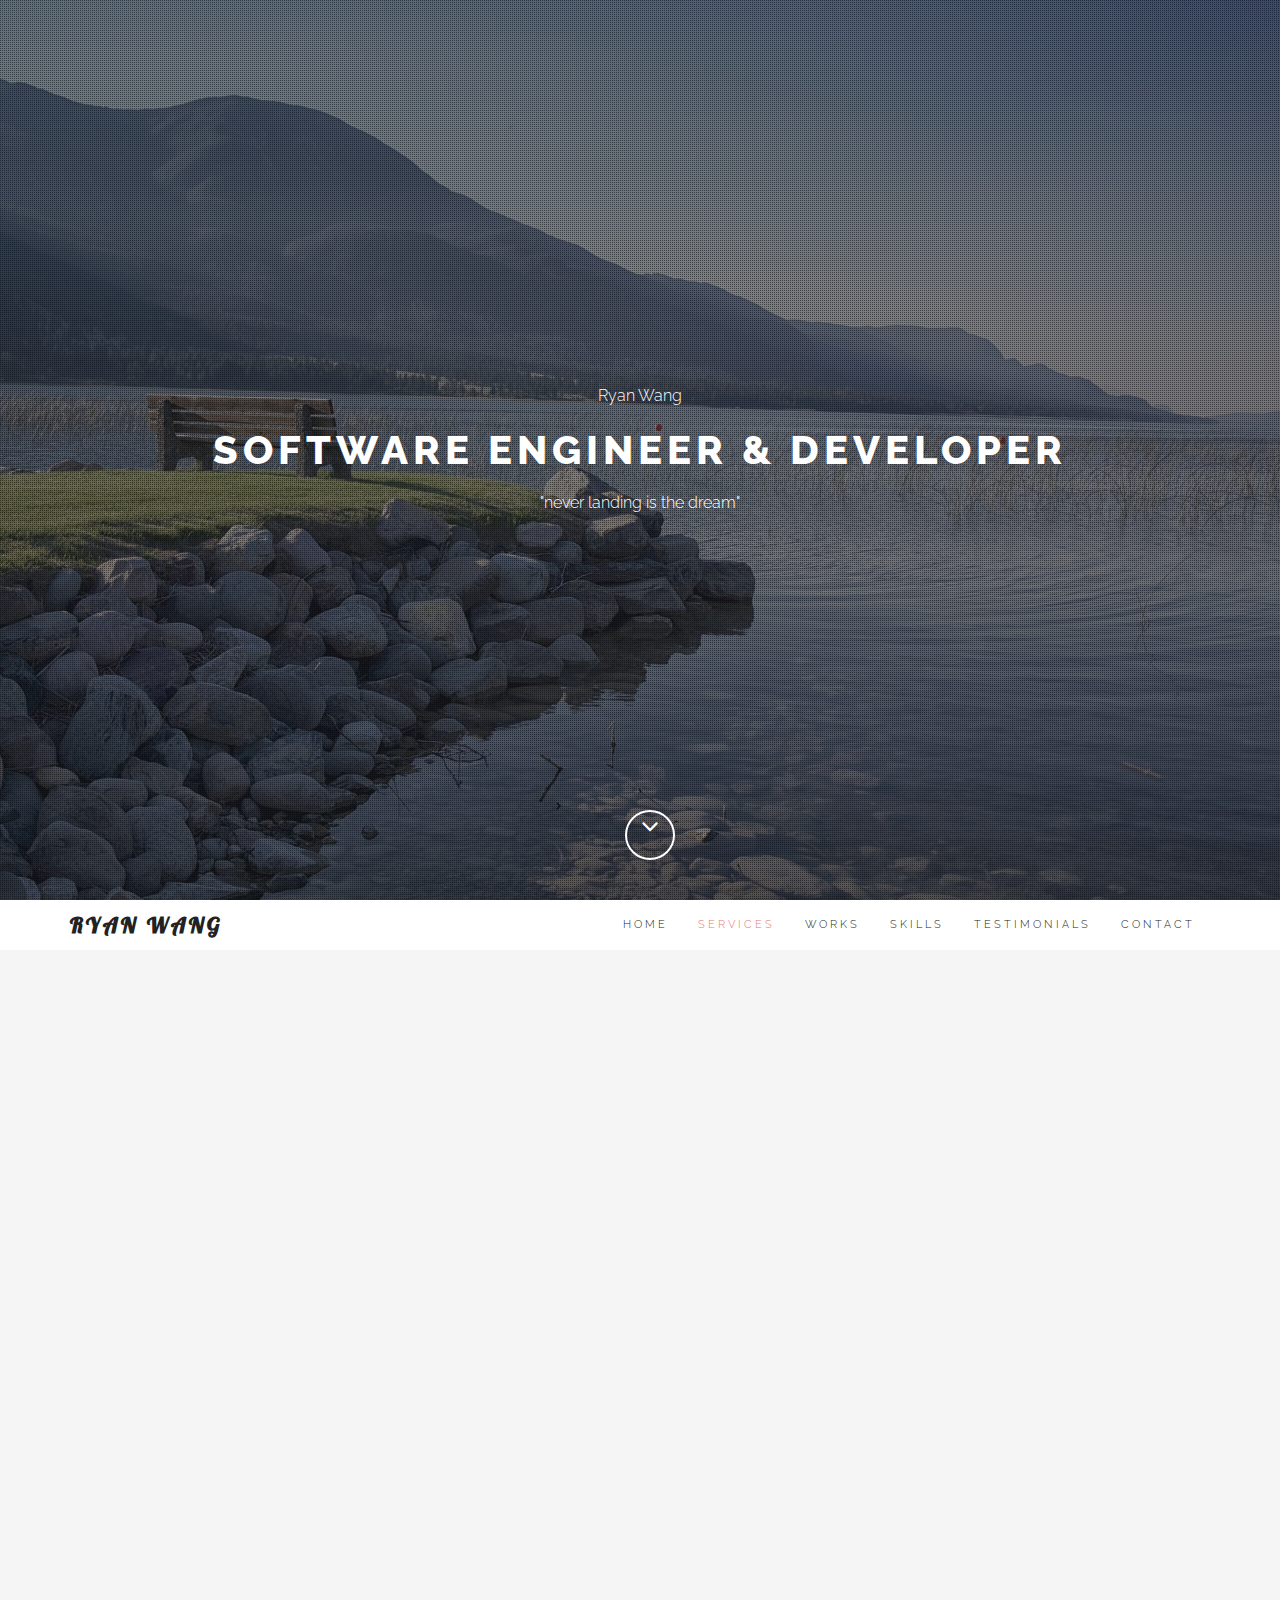
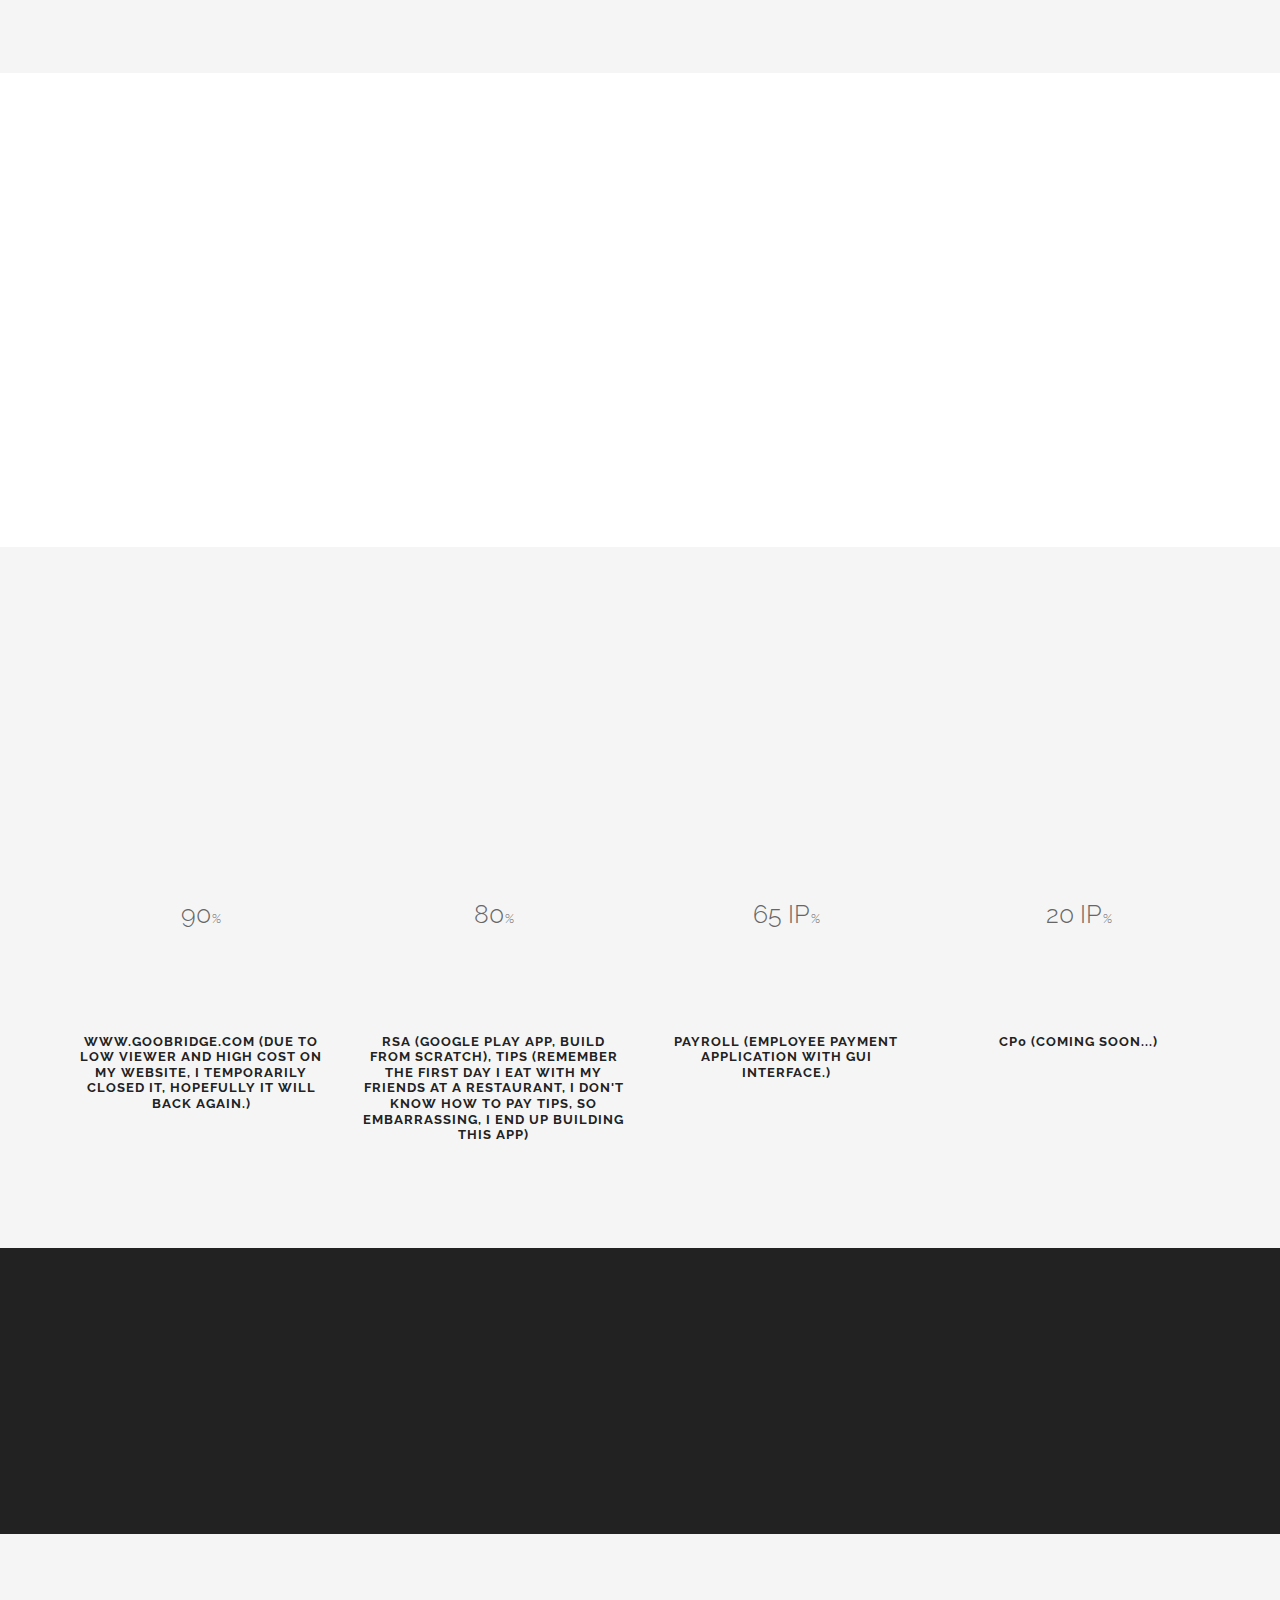
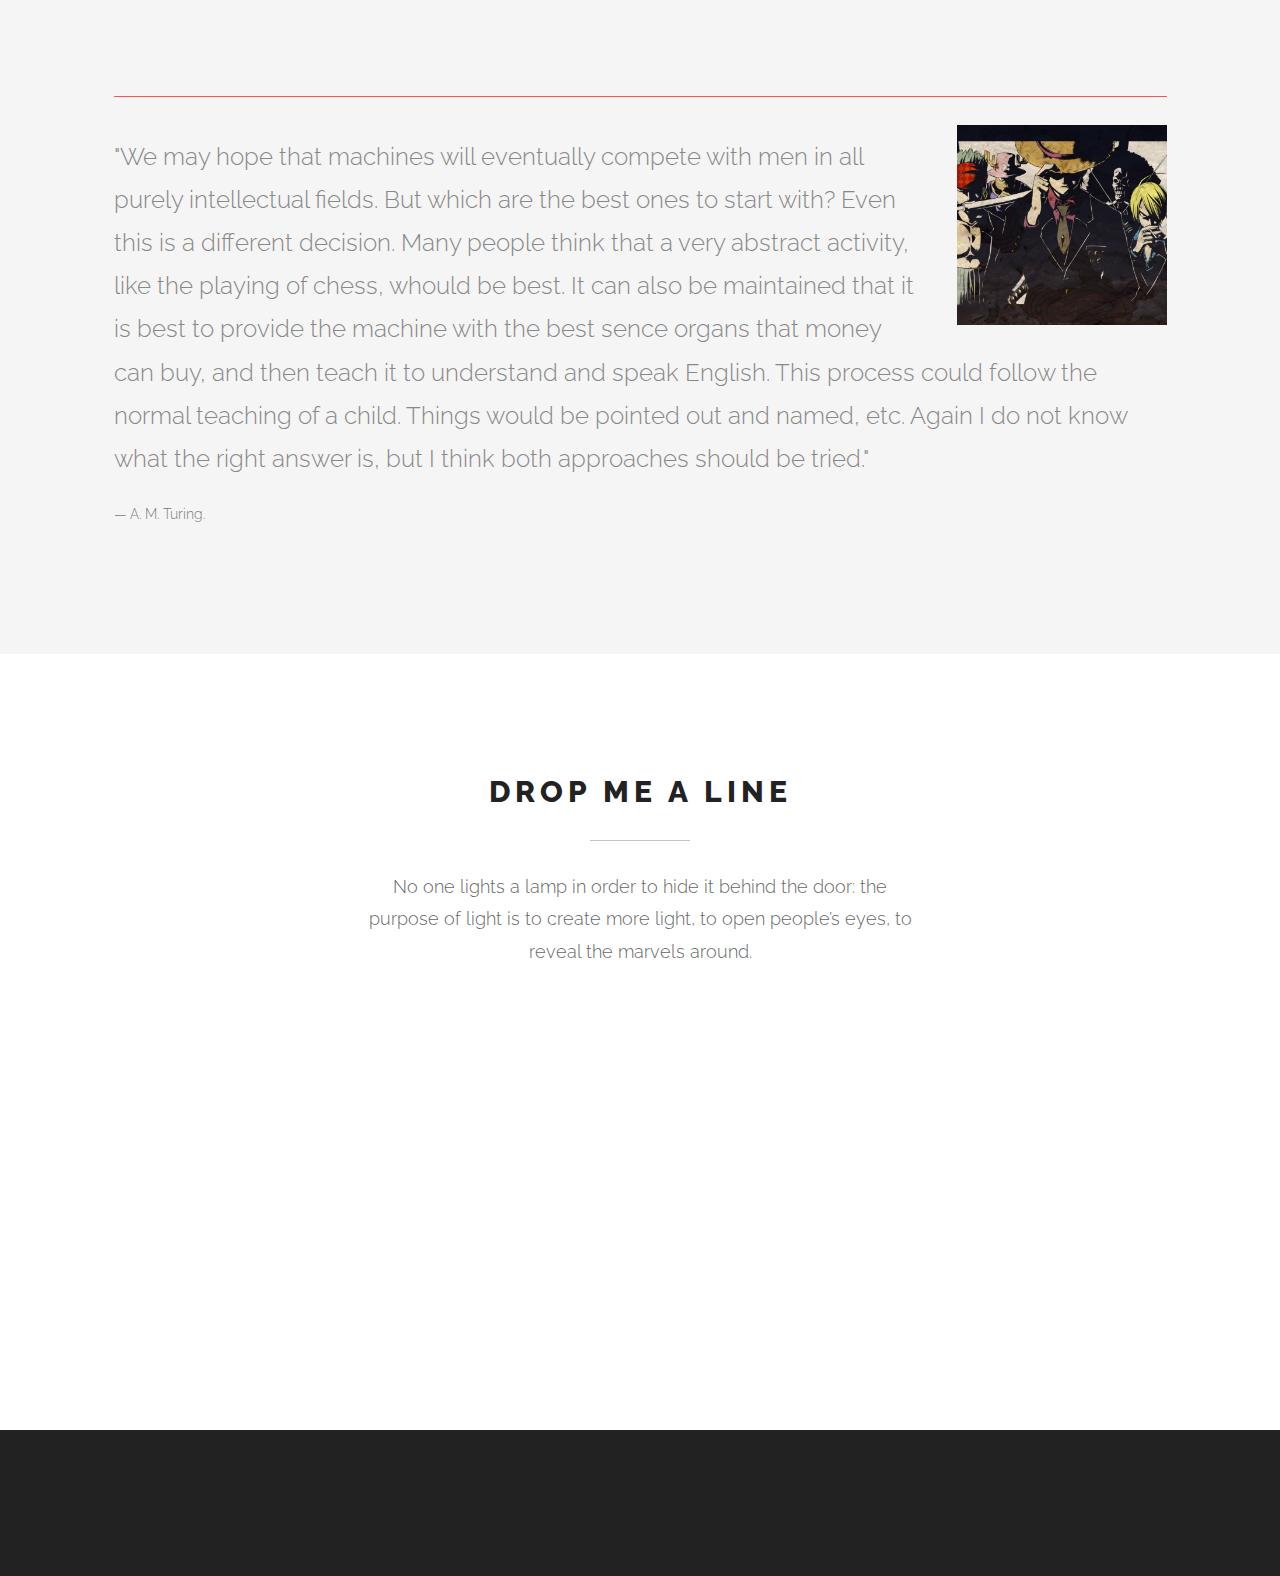
==== commit 8b5d39d3: "change quote from zoro" ====
--- a/index.html
+++ b/index.html
@@ -326,8 +326,8 @@
                 <div class="cbp-qtcontent">
                     <img src="assets/images/sasuke.jpg" style="width:210px; height:200px;" alt="sasuke" />
                     <blockquote>
-                      <p>everlasting, benefitial, intelligent</p>
-                      <footer>star</footer>
+                      <p>"Only those who have suffered long, can see the light within the shadows"</p>
+                      <footer>Zoro</footer>
                     </blockquote>
                 </div>
 
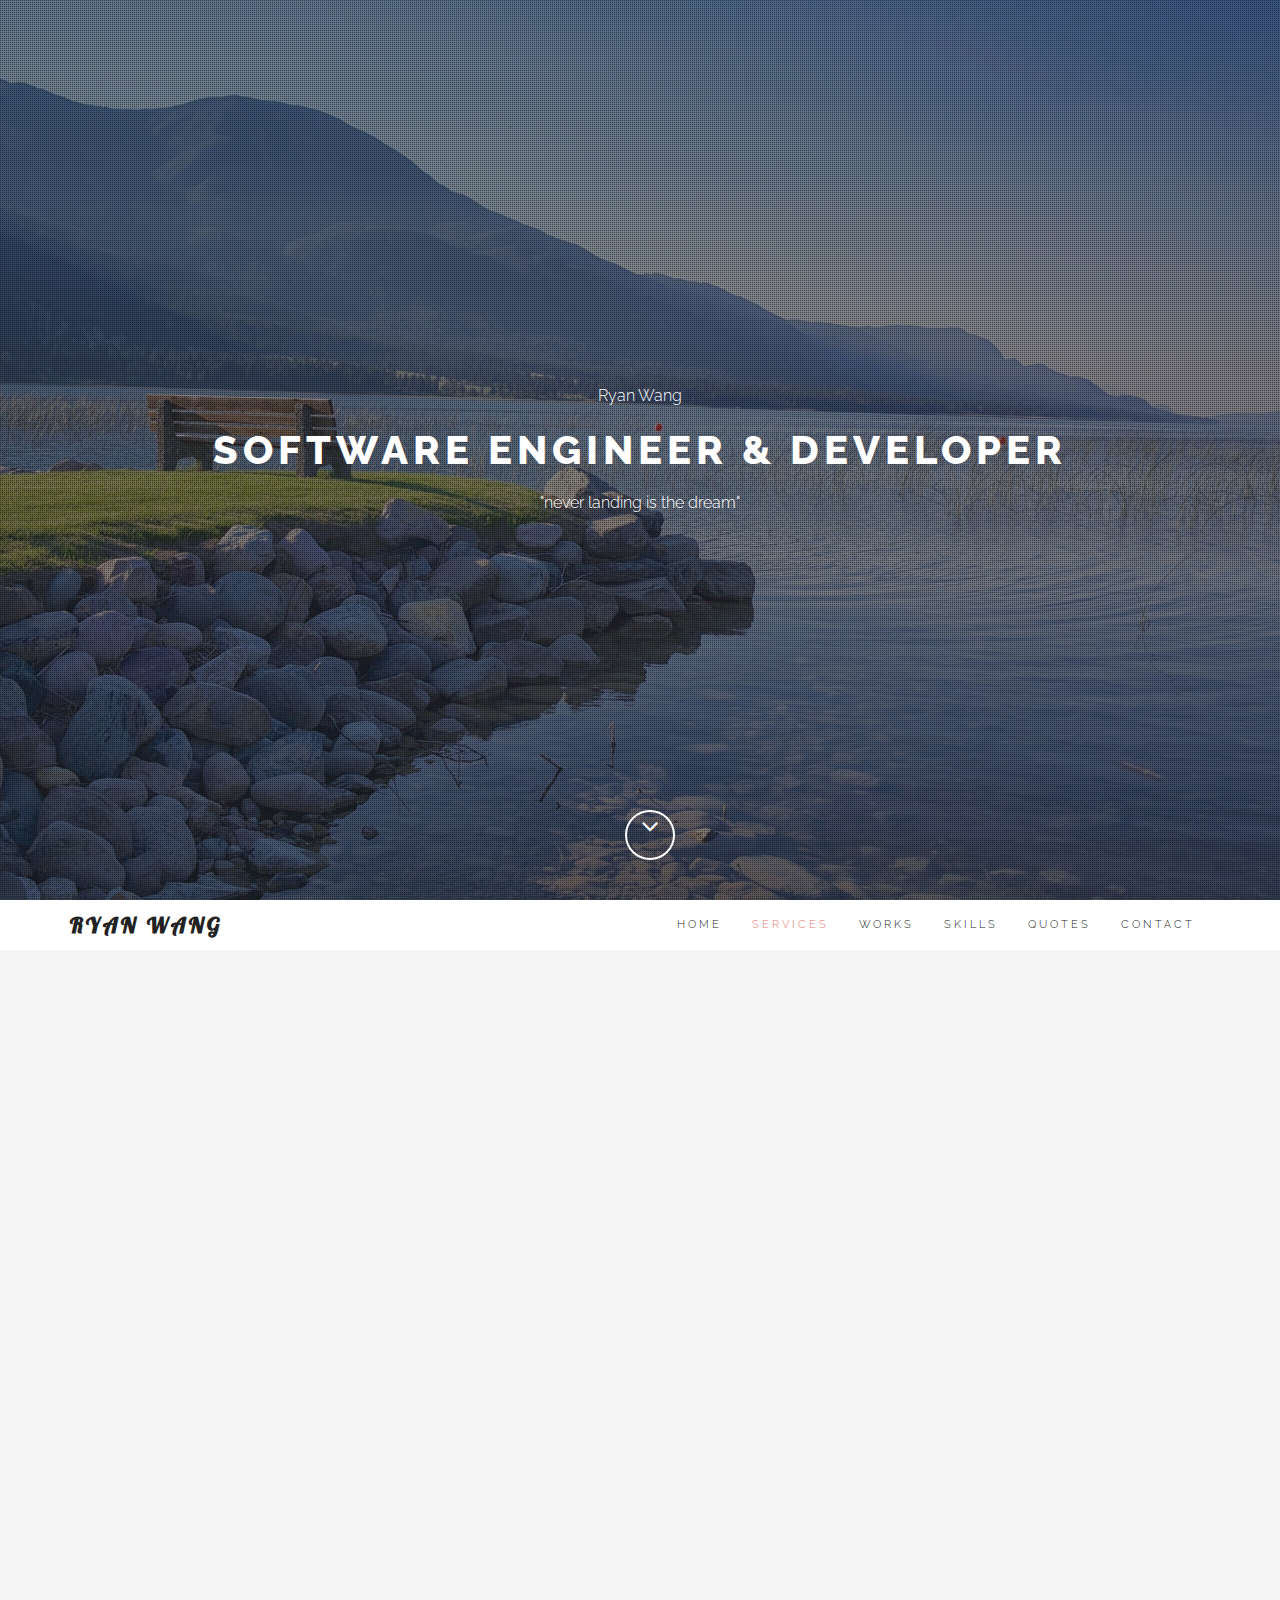
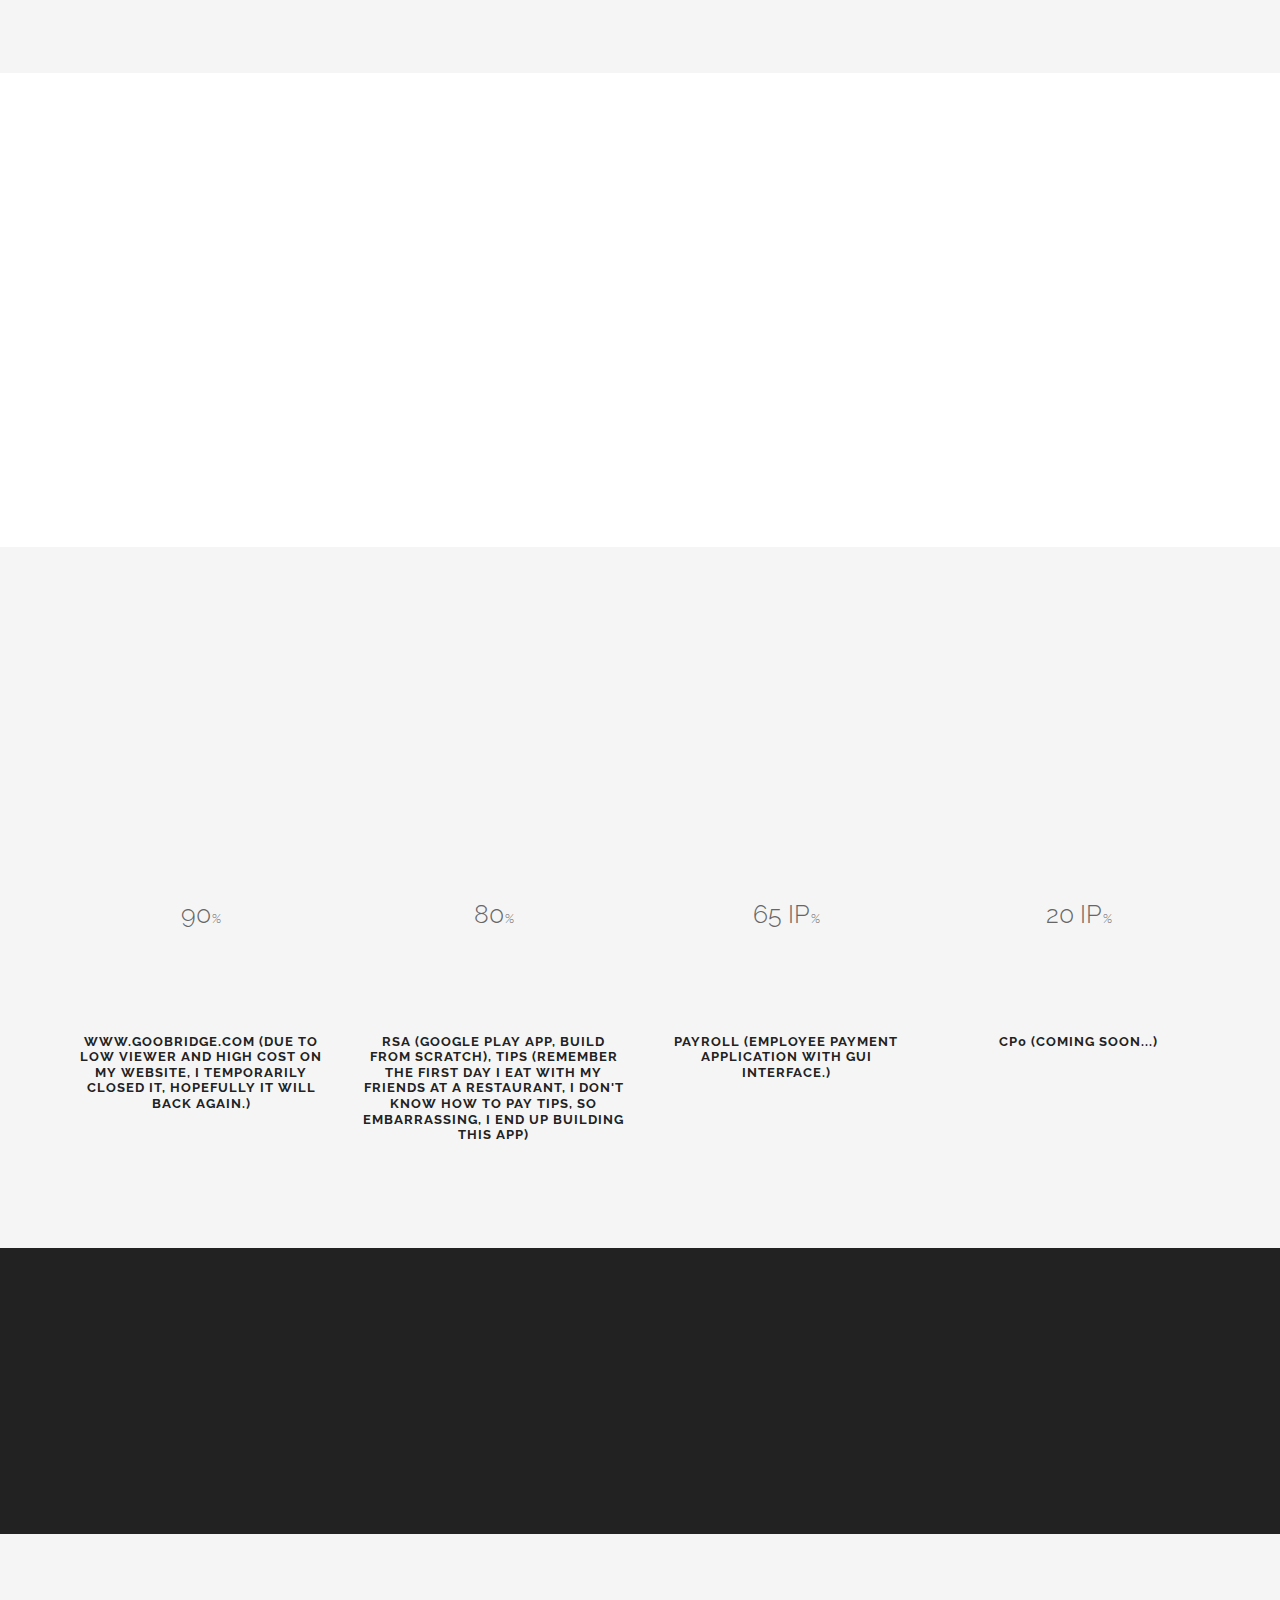
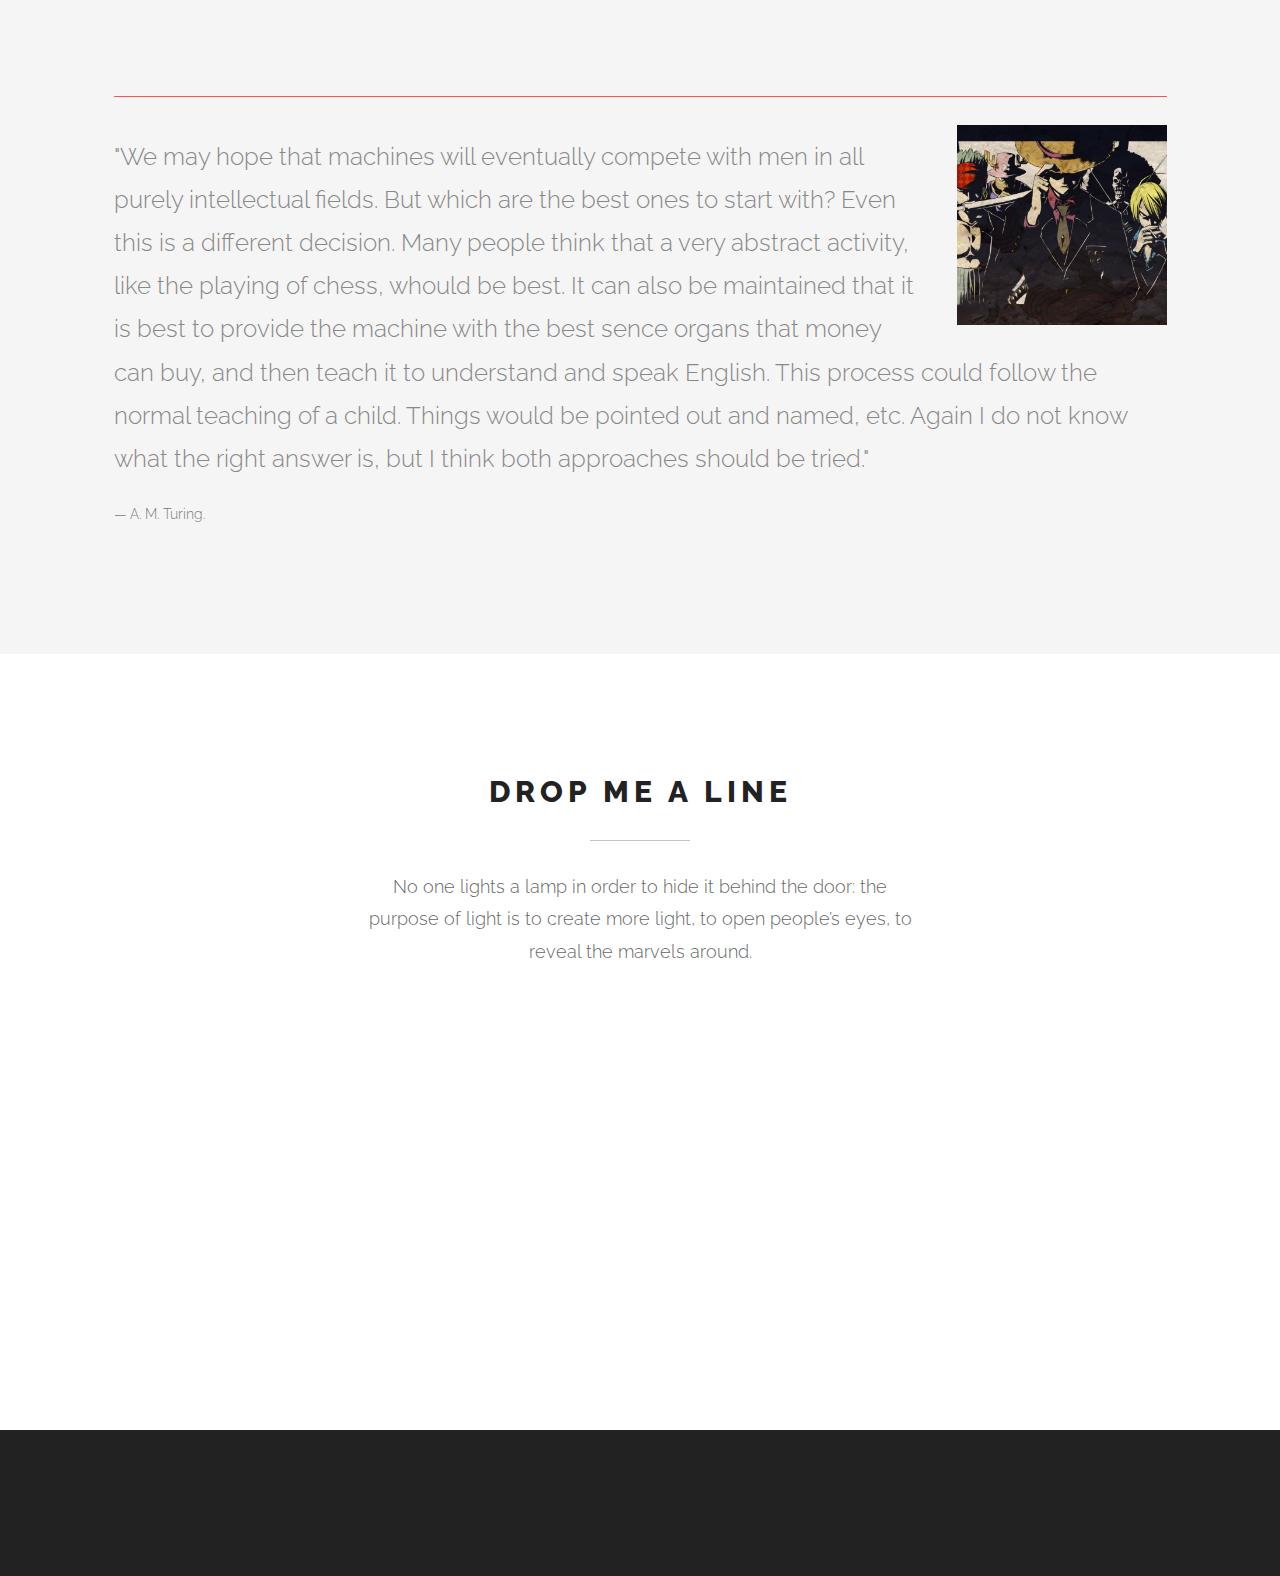
==== commit 5870e743: "change testimonals to qoutes" ====
--- a/index.html
+++ b/index.html
@@ -74,7 +74,7 @@
 						<li><a href="#services">Services</a></li>
                         <li><a href="#portfolio">Works</a></li>
                         <li><a href="#skills">Skills</a></li>
-						<li><a href="#testimonials">Testimonials</a></li>
+						<li><a href="#testimonials">Quotes</a></li>
 						<li><a href="#contact">Contact</a></li>
 					</ul>
 				</div>
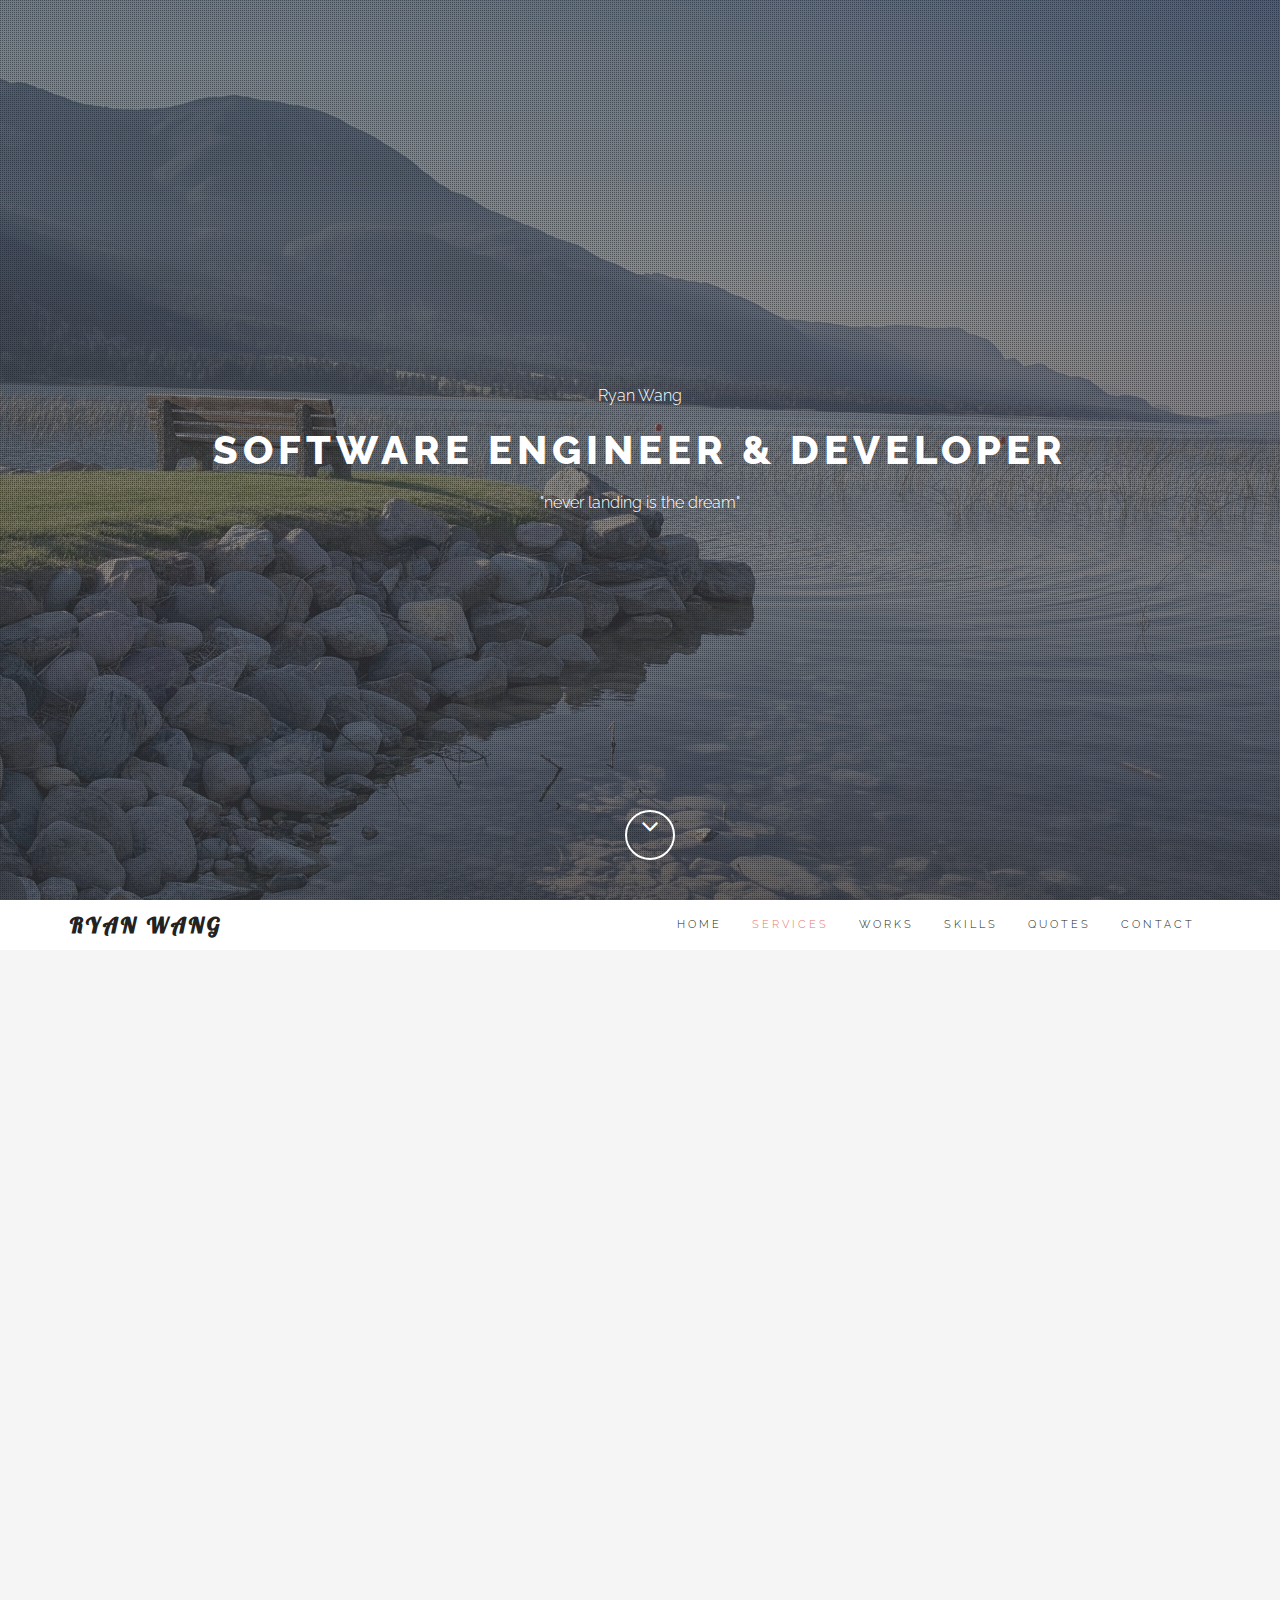
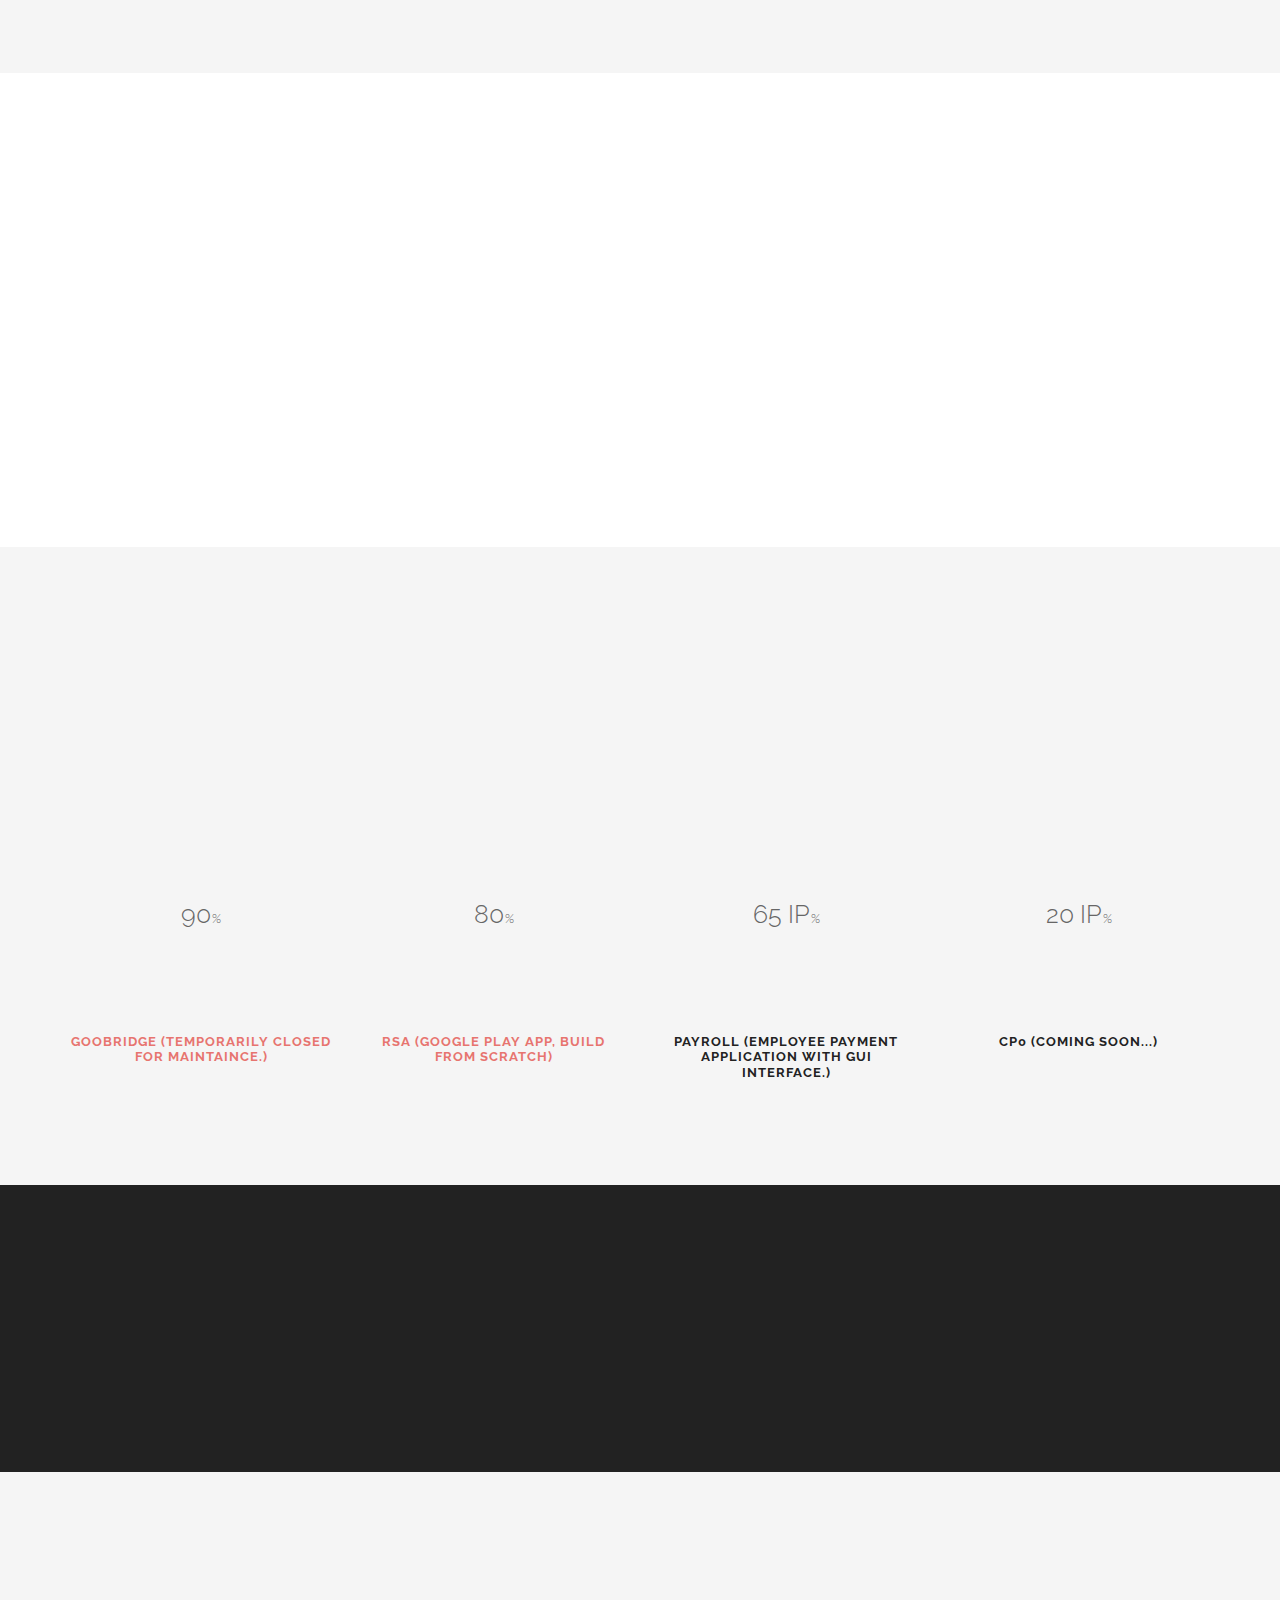
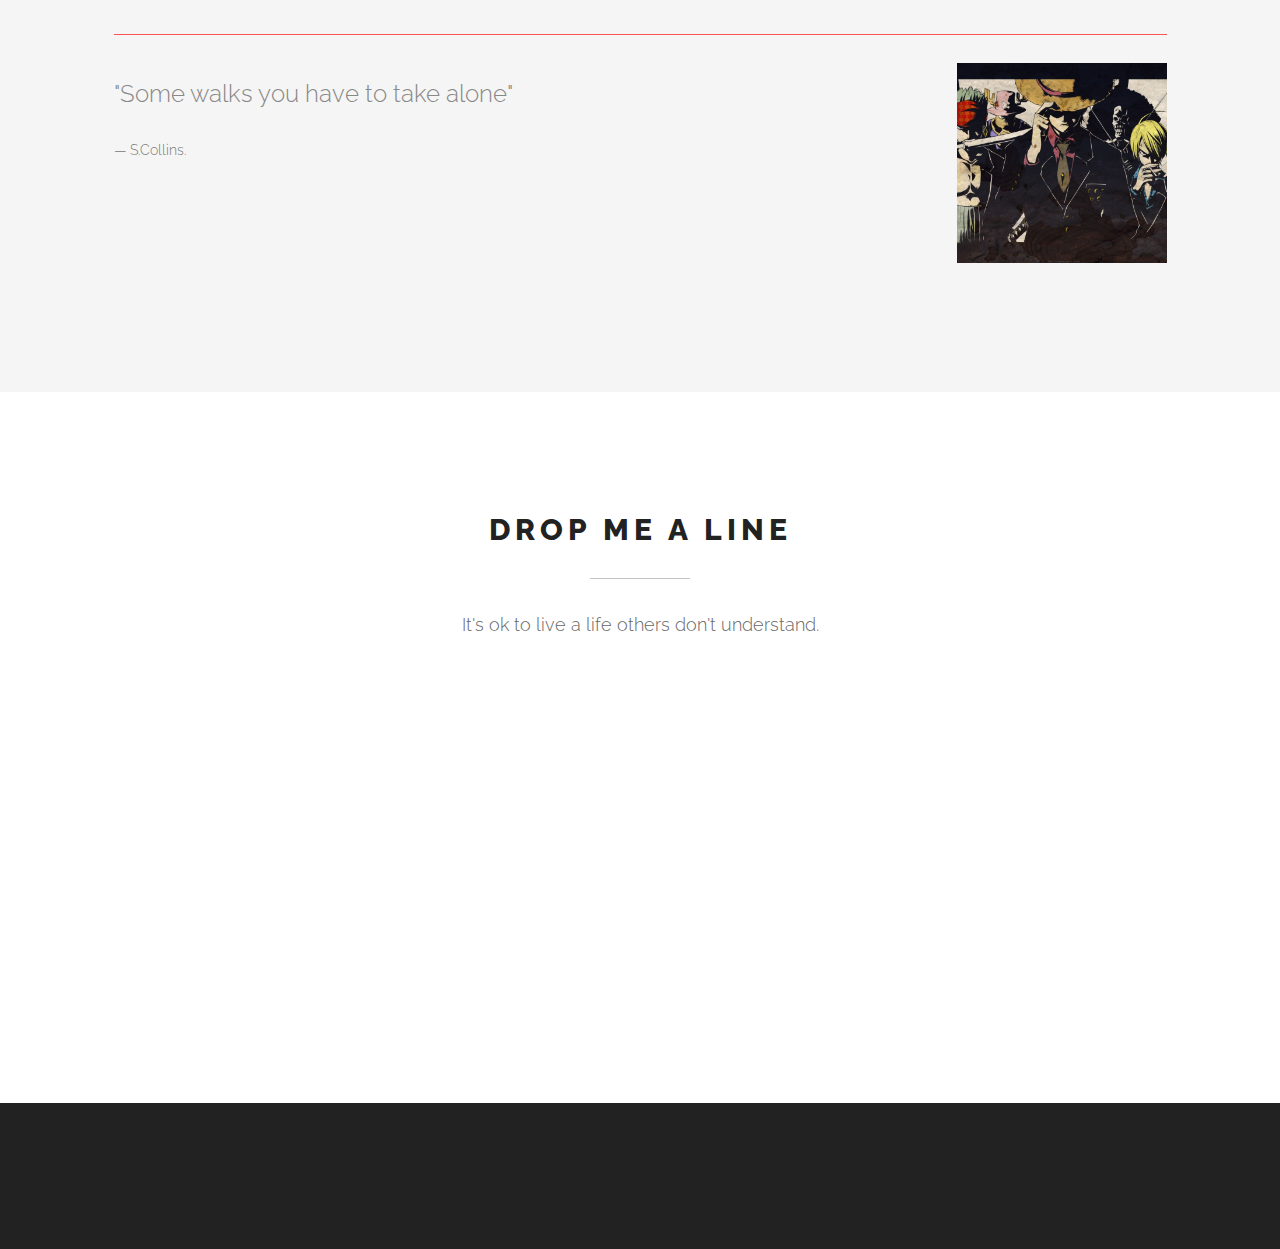
==== commit f0db05a9: "chenge quote1" ====
--- a/index.html
+++ b/index.html
@@ -191,7 +191,7 @@
 						<h2 class="pfblock-title">Works I have done</h2>
 						<div class="pfblock-line"></div>
 						<div class="pfblock-subtitle">
-							Built web server, Developed search engine and web spider, Built lots of tools and components for companies and their products, Solved many problems of server systems.
+							Built web server, Developed search engine and web spider, Built lots of tools and components for companies and their products, have experience in solving system problems.
 						</div>
 					</div>
 
@@ -233,13 +233,13 @@
 						<span data-percent="90" class="chart easyPieChart" style="width: 140px; height: 140px; line-height: 140px;">
                             <span class="percent">90</span>
                         </span>
-						<h3 class="text-center">www.goobridge.com (due to low viewer and high cost on my website, I temporarily closed it, hopefully it will back again.)</h3>
+						<h3 class="text-center"> <a href="https://www.goobridge.com"> goobridge (temporarily closed for maintaince.) </a></h3>
 					</div>
 					<div class="col-sm-6 col-md-3 text-center">
 						<span data-percent="80" class="chart easyPieChart" style="width: 140px; height: 140px; line-height: 140px;">
                             <span class="percent">80</span>
                         </span>
-						<h3 class="text-center">RSA (google play app, build from scratch), Tips (remember the first day I eat with my friends at a restaurant, I don't know how to pay tips, so embarrassing, I end up building this app)</h3>
+						<h3 class="text-center"> <a href="https://play.google.com/store/apps/details?id=com.decoration.process"> RSA (google play app, build from scratch) </a> </h3>
 					</div>
 					<div class="col-sm-6 col-md-3 text-center">
 						<span data-percent="65" class="chart easyPieChart" style="width: 140px; height: 140px; line-height: 140px;">
@@ -305,8 +305,8 @@
                 <div class="cbp-qtcontent">
                     <img src="assets/images/onepiece.jpg" style="width:210px; height:200px;" alt="onepiece" />
                     <blockquote>
-                      <p>"We may hope that machines will eventually compete with men in all purely intellectual fields. But which are the best ones to start with? Even this is a different decision. Many people think that a very abstract activity, like the playing of chess, whould be best. It can also be maintained that it is best to provide the machine with the best sence organs that money can buy, and then teach it to understand and speak English. This process could follow the normal teaching of a child. Things would be pointed out and named, etc. Again I do not know what the right answer is, but I think both approaches should be tried."</p>
-                      <footer>A. M. Turing.</footer>
+                      <p>"Some walks you have to take alone"</p>
+                      <footer>S.Collins.</footer>
                     </blockquote>
                 </div>
                 <div class="cbp-qtcontent">
@@ -354,7 +354,7 @@
 						<h2 class="pfblock-title">Drop me a line</h2>
 						<div class="pfblock-line"></div>
 						<div class="pfblock-subtitle">
-							No one lights a lamp in order to hide it behind the door: the purpose of light is to create more light, to open people’s eyes, to reveal the marvels around.
+							It's ok to live a life others don't understand.
 						</div>
 					</div>
 
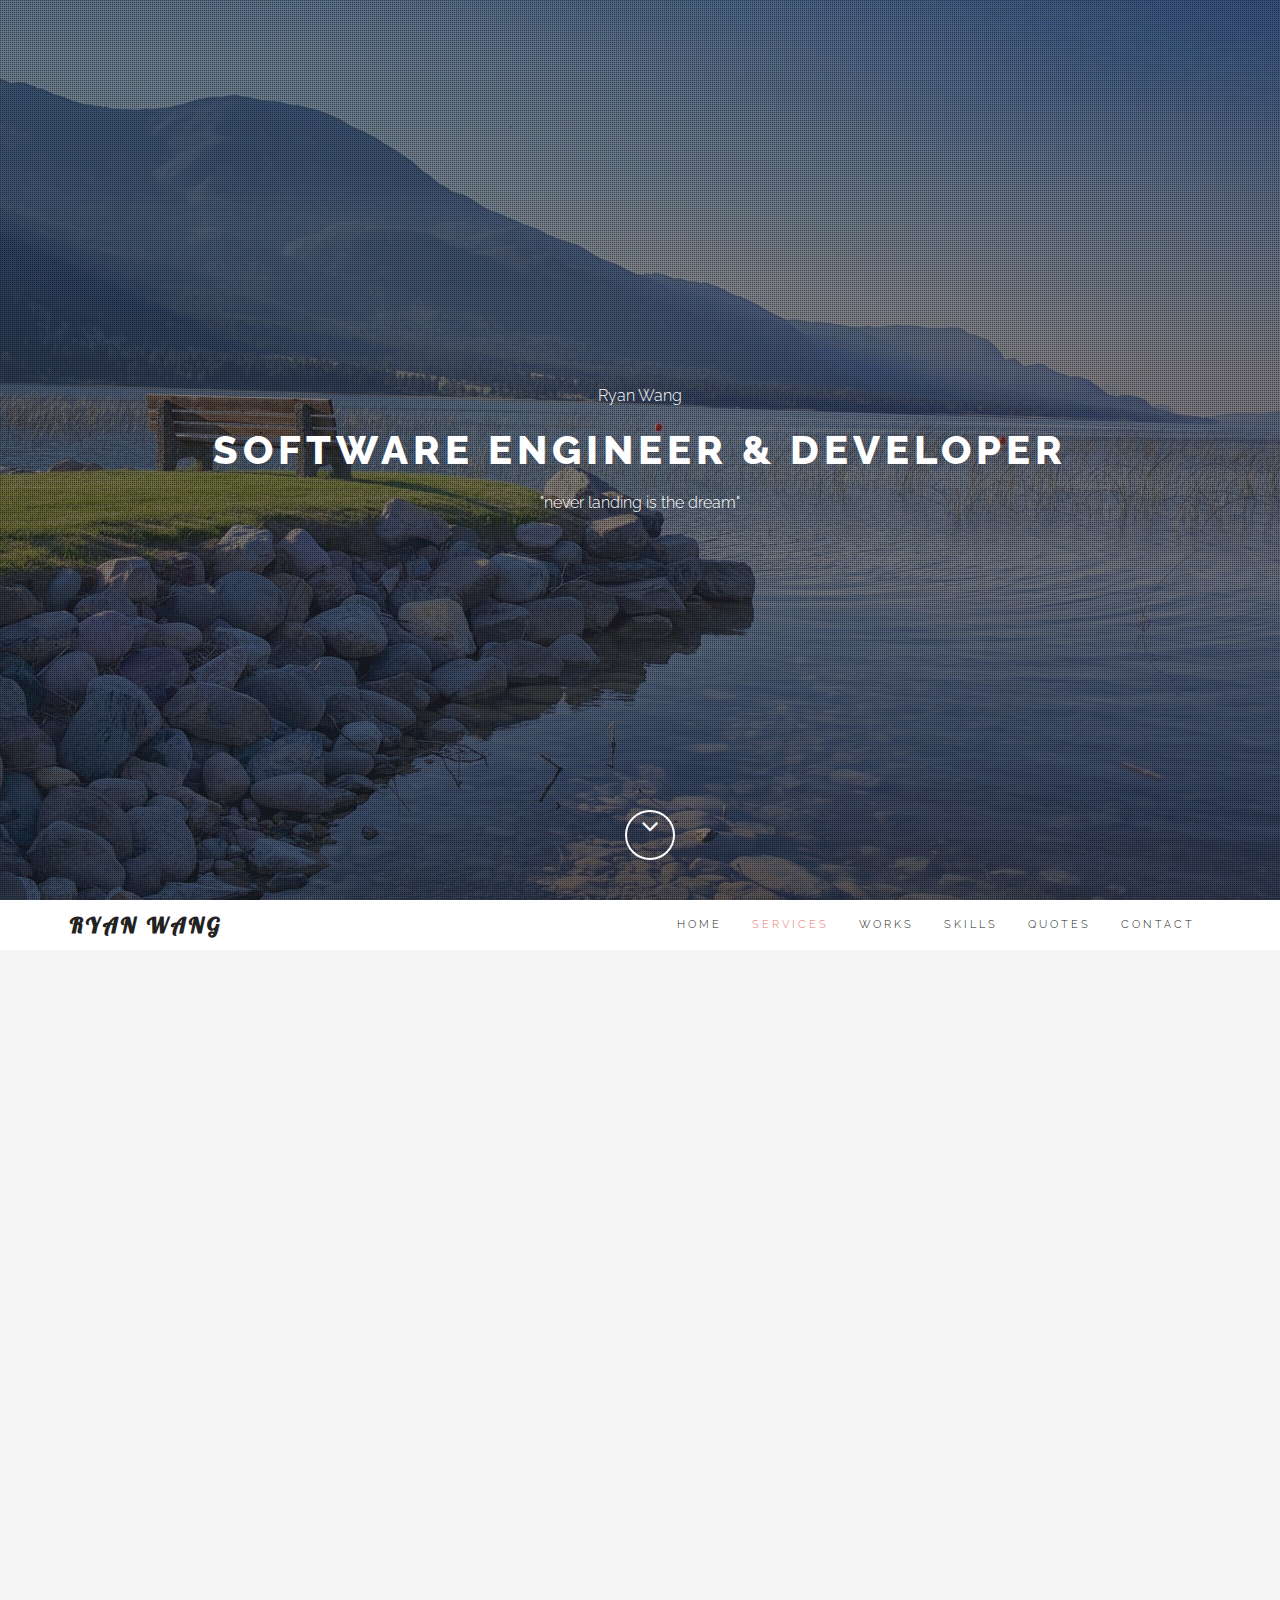
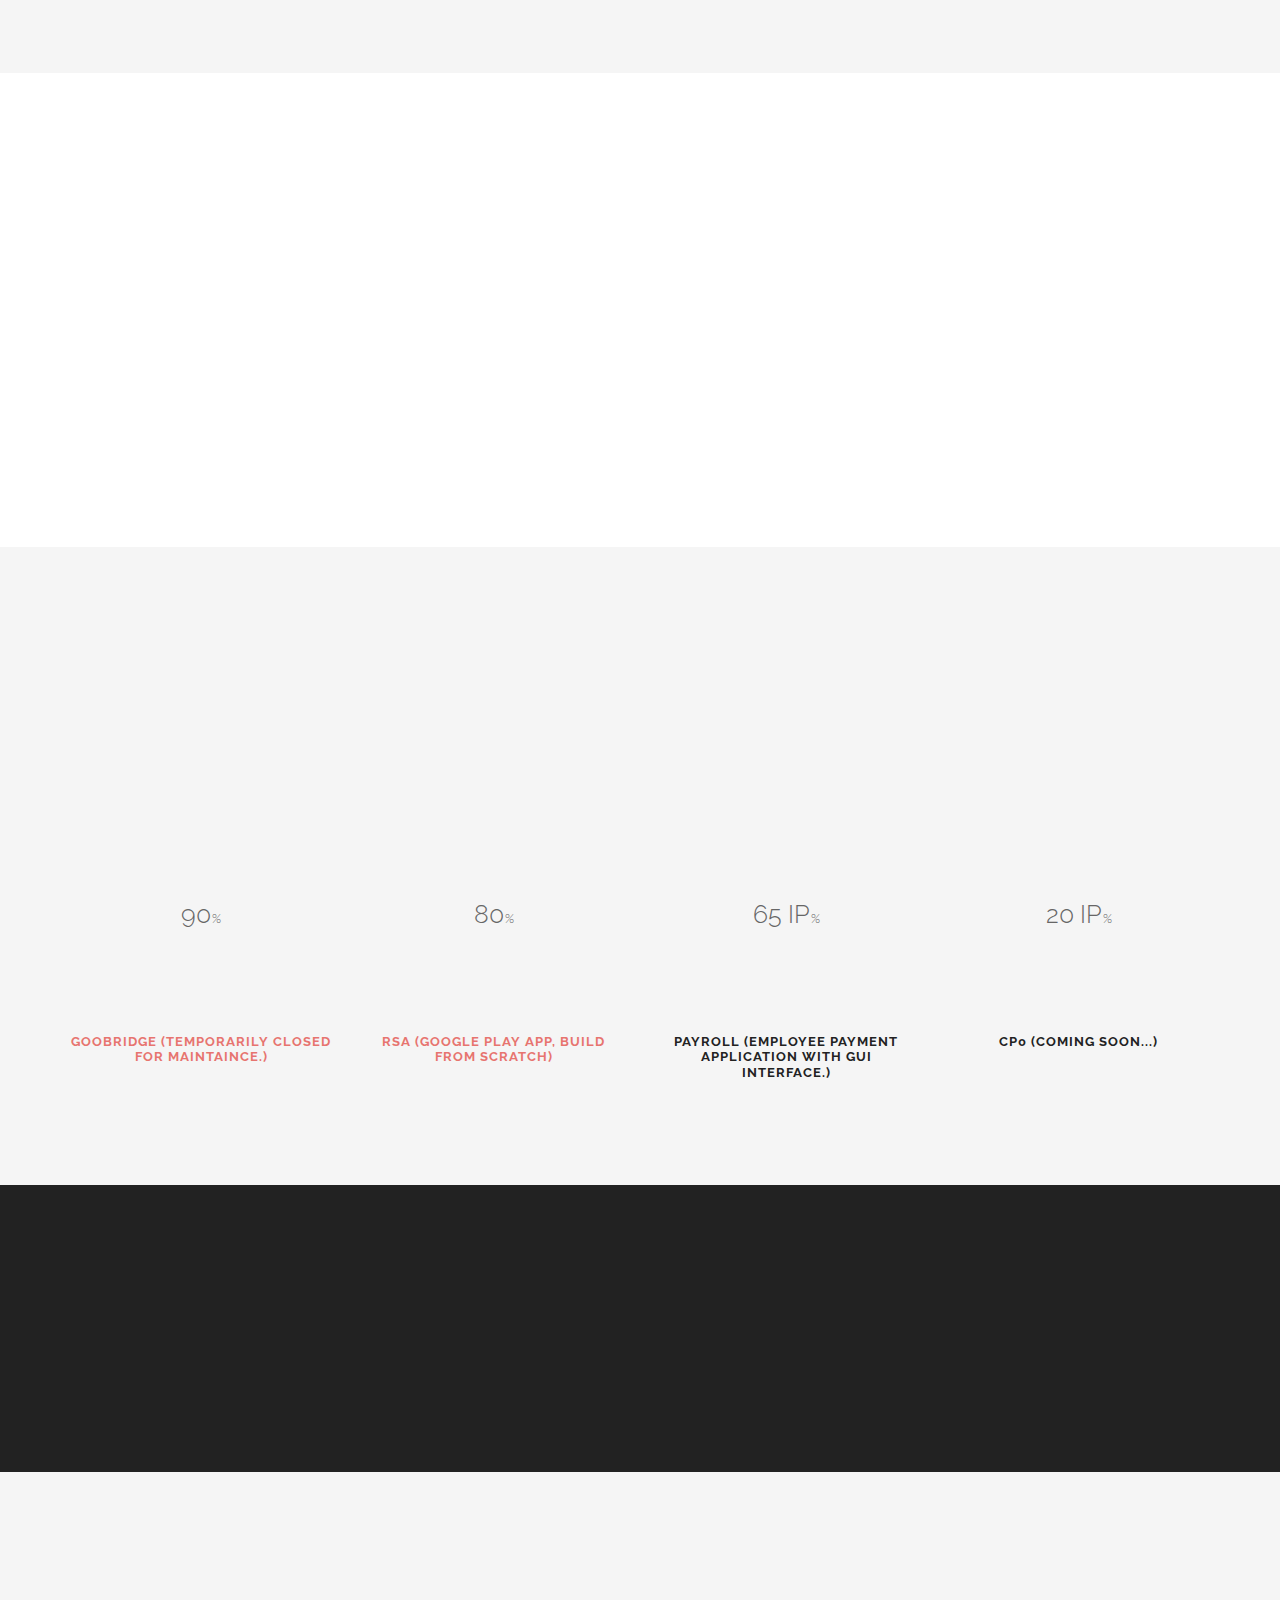
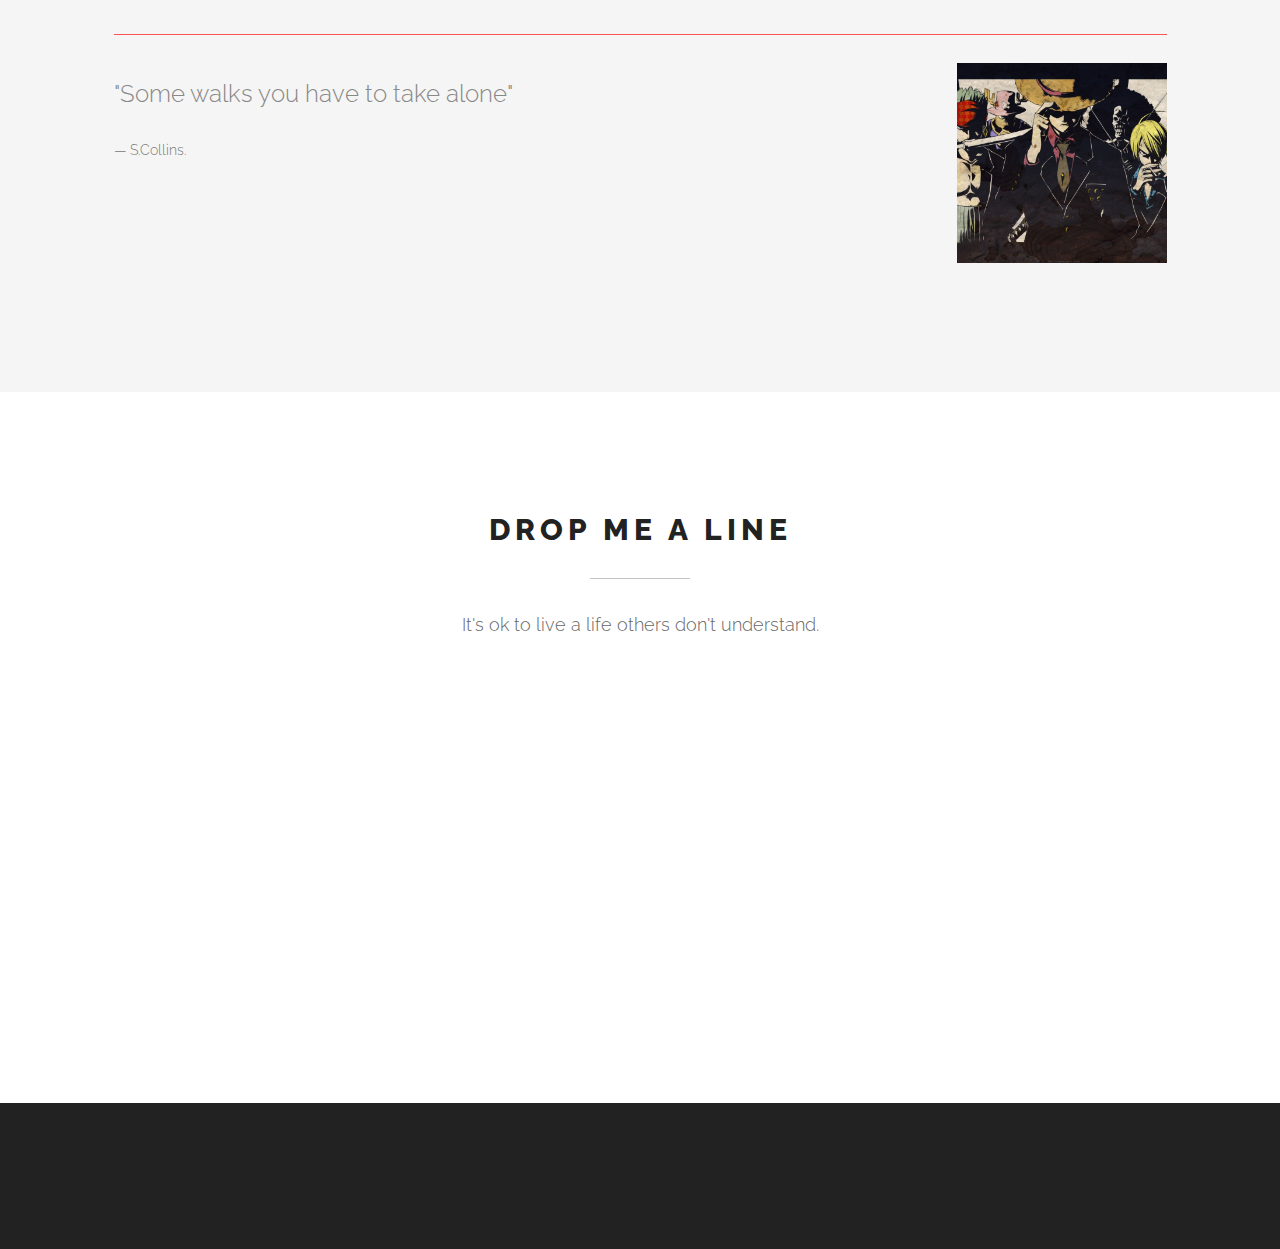
==== commit 85cde189: "change goobridge https -> http" ====
--- a/index.html
+++ b/index.html
@@ -233,7 +233,7 @@
 						<span data-percent="90" class="chart easyPieChart" style="width: 140px; height: 140px; line-height: 140px;">
                             <span class="percent">90</span>
                         </span>
-						<h3 class="text-center"> <a href="https://www.goobridge.com"> goobridge (temporarily closed for maintaince.) </a></h3>
+						<h3 class="text-center"> <a href="http://www.goobridge.com"> goobridge (temporarily closed for maintaince.) </a></h3>
 					</div>
 					<div class="col-sm-6 col-md-3 text-center">
 						<span data-percent="80" class="chart easyPieChart" style="width: 140px; height: 140px; line-height: 140px;">
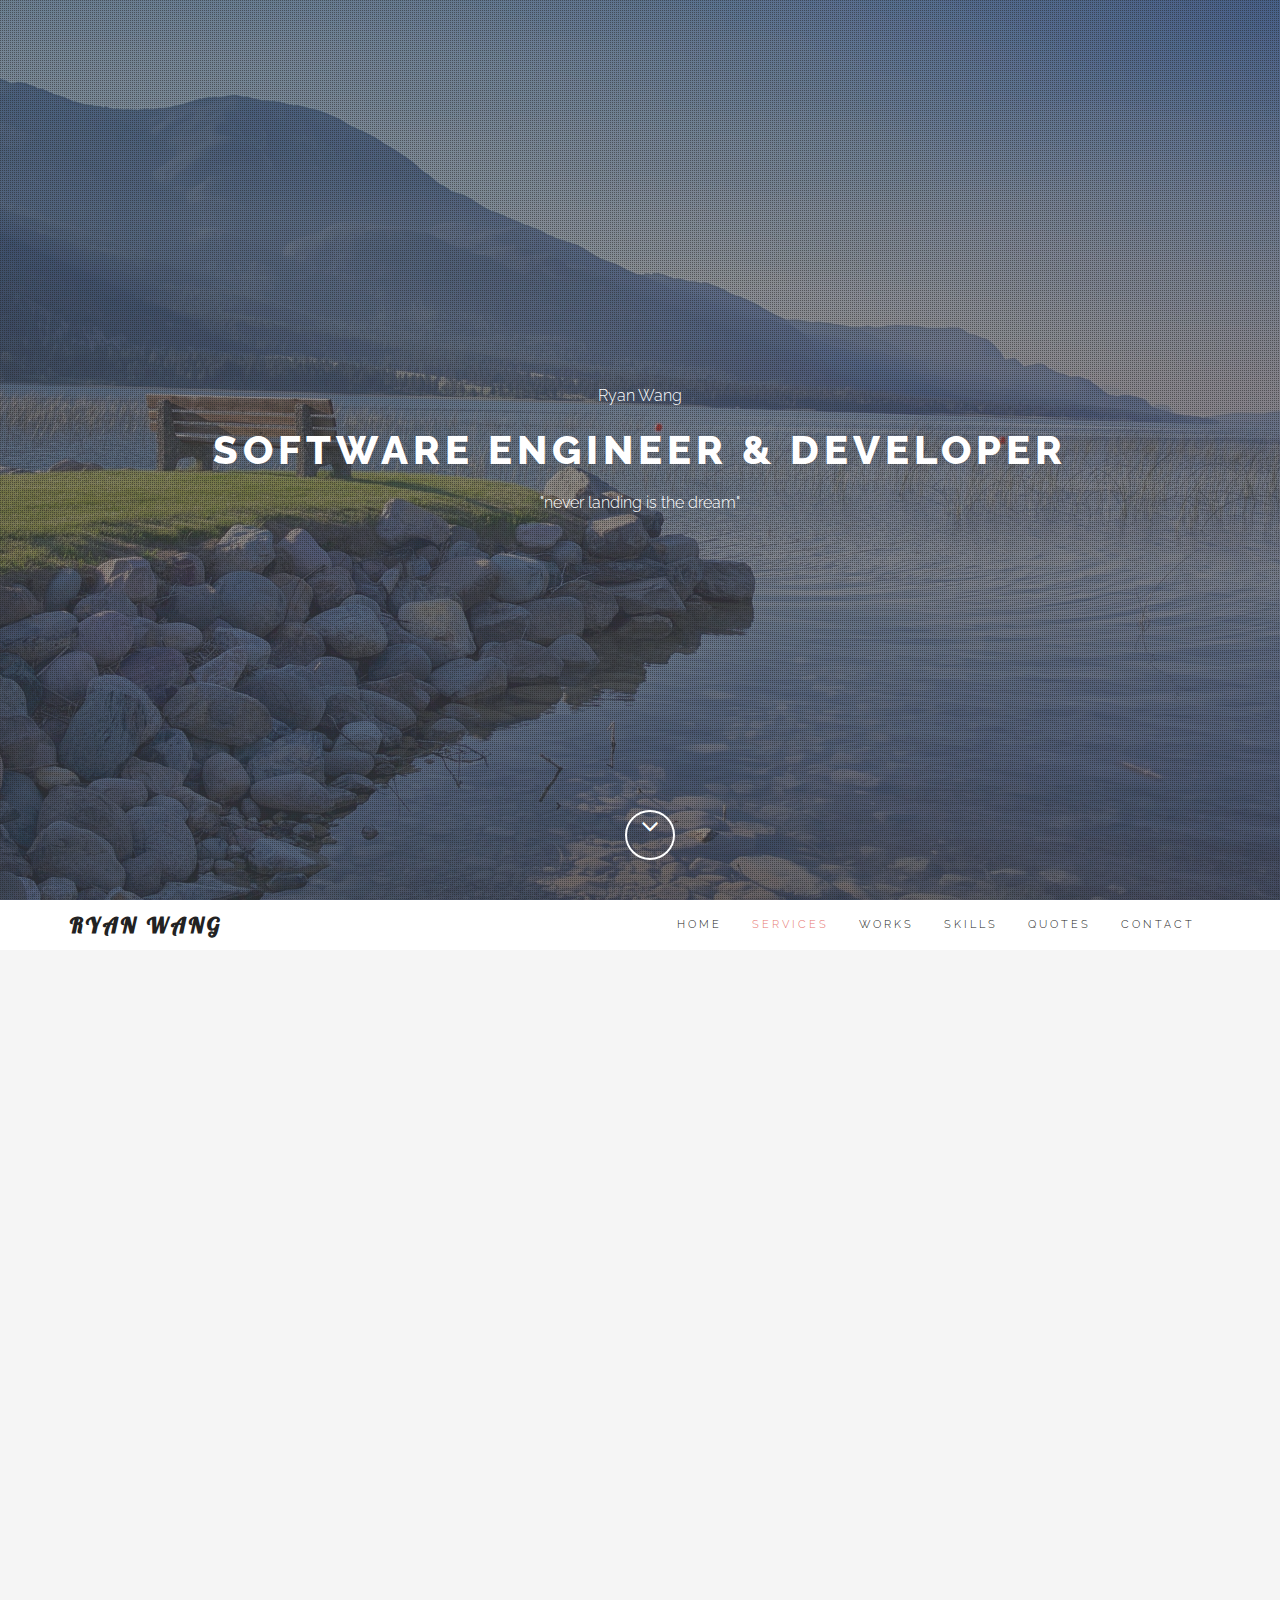
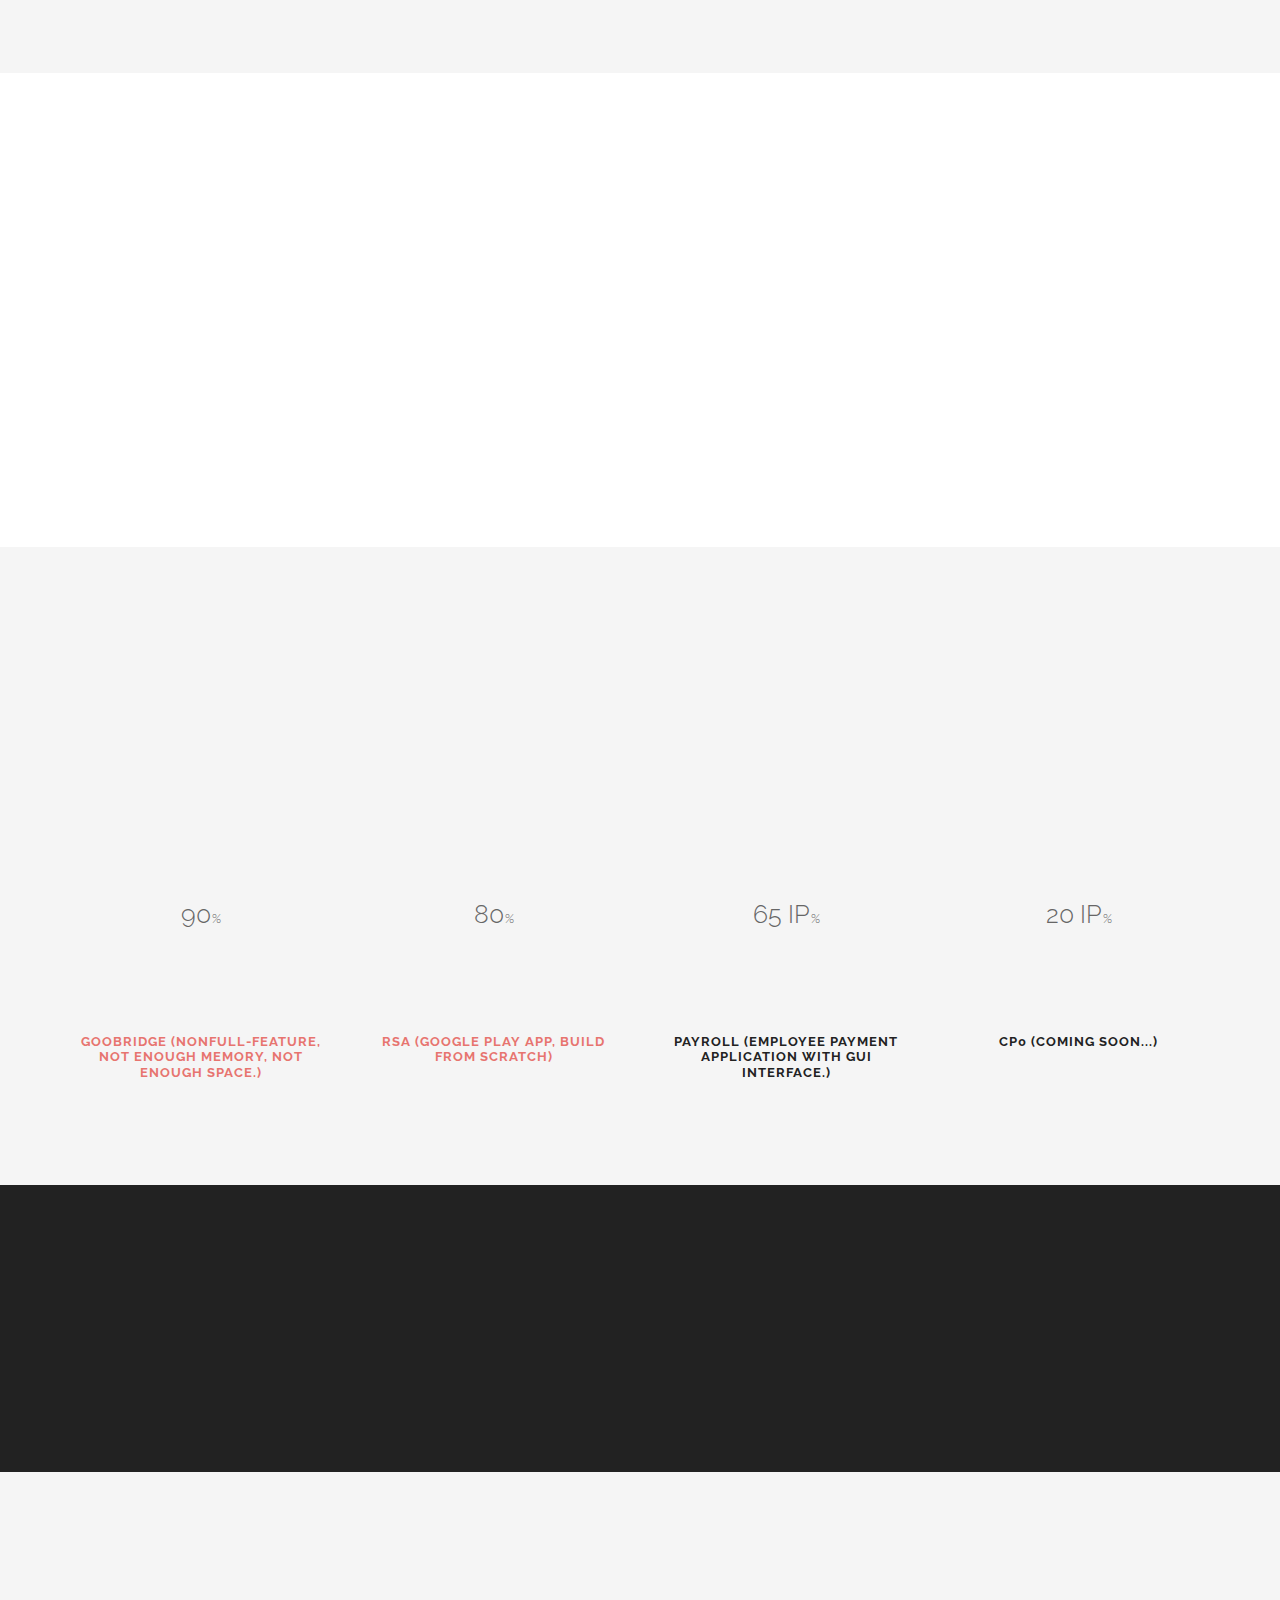
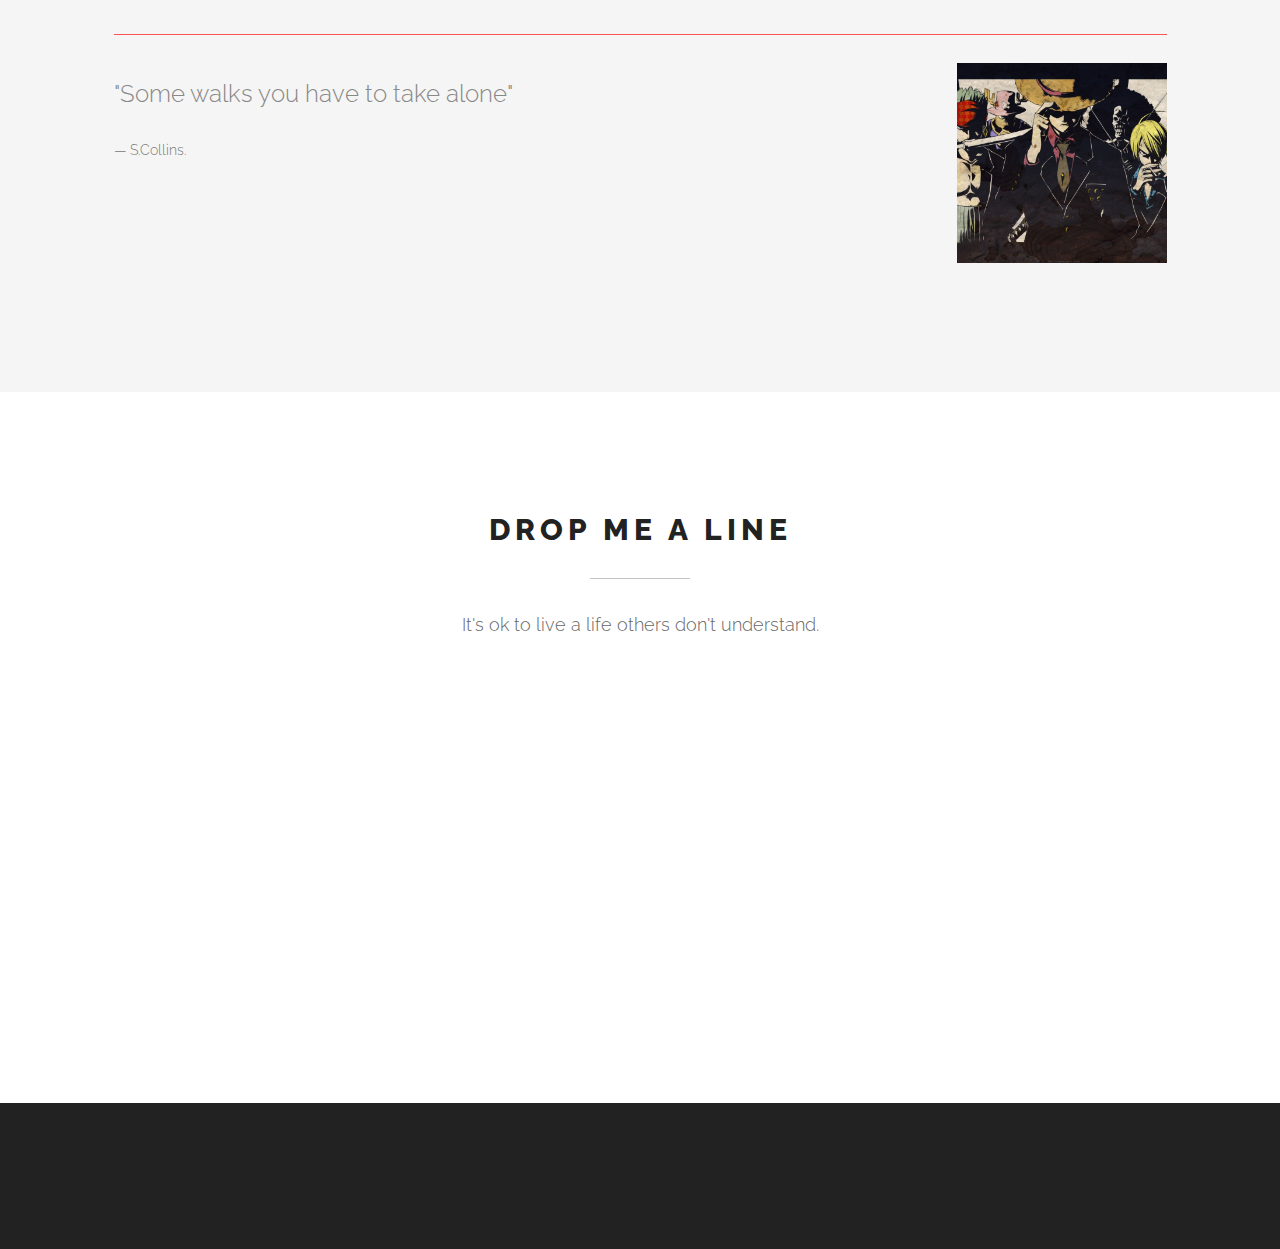
==== commit 9eaf81ba: "not enough memory" ====
--- a/index.html
+++ b/index.html
@@ -233,7 +233,7 @@
 						<span data-percent="90" class="chart easyPieChart" style="width: 140px; height: 140px; line-height: 140px;">
                             <span class="percent">90</span>
                         </span>
-						<h3 class="text-center"> <a href="http://www.goobridge.com"> goobridge (temporarily closed for maintaince.) </a></h3>
+						<h3 class="text-center"> <a href="http://www.goobridge.com"> goobridge (nonfull-feature, not enough memory, not enough space.) </a></h3>
 					</div>
 					<div class="col-sm-6 col-md-3 text-center">
 						<span data-percent="80" class="chart easyPieChart" style="width: 140px; height: 140px; line-height: 140px;">
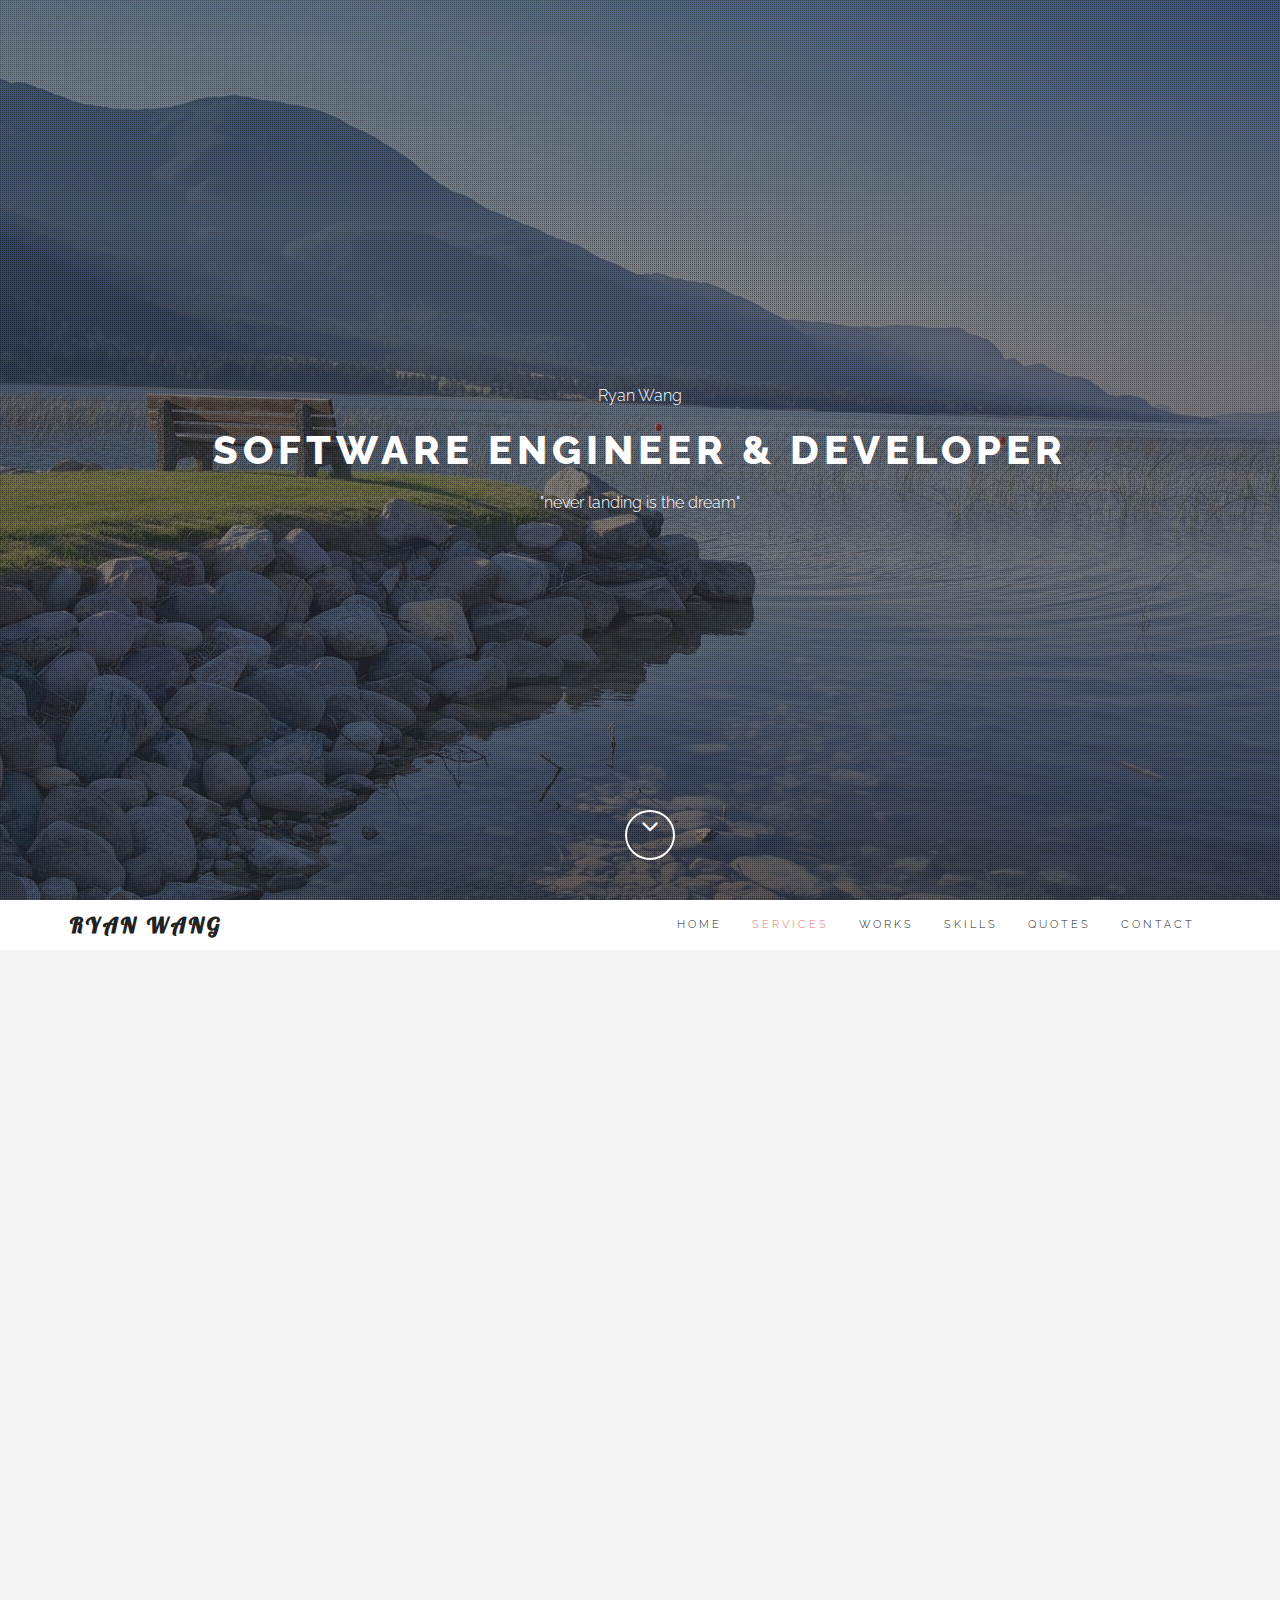
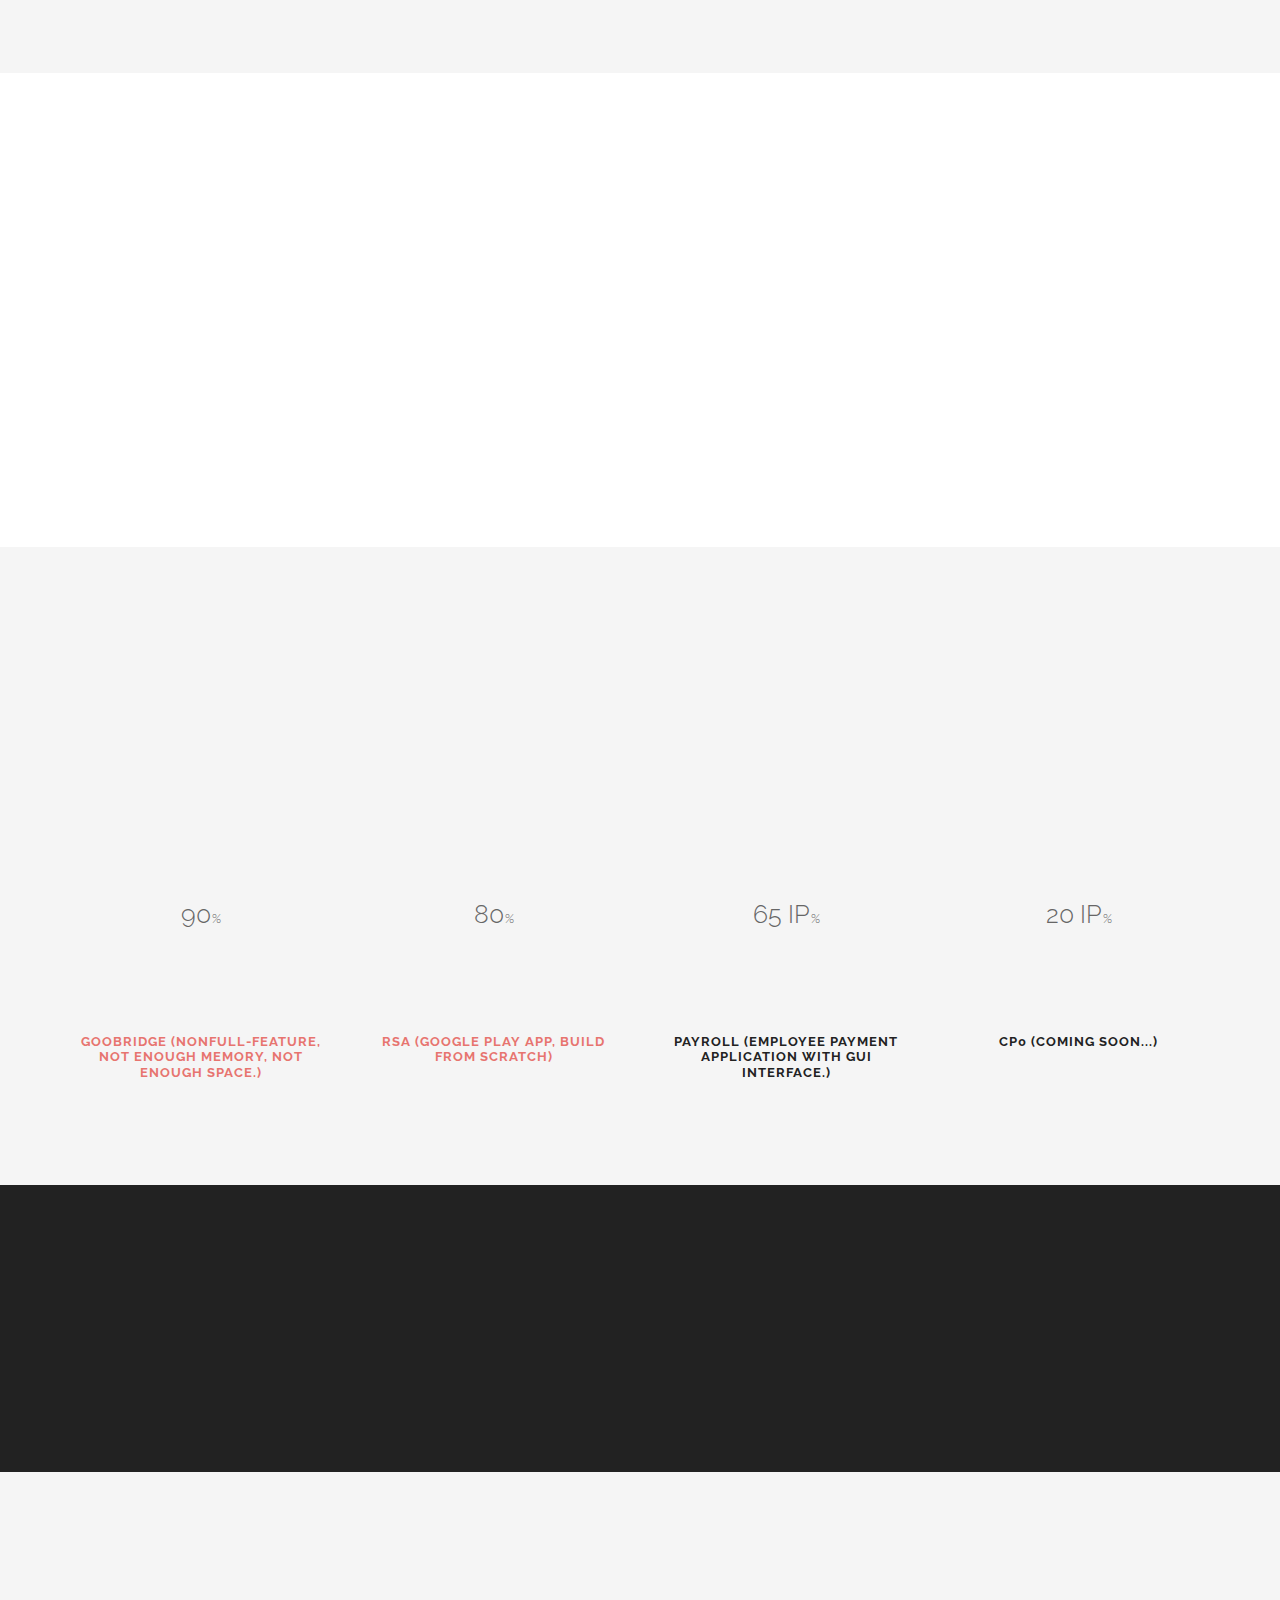
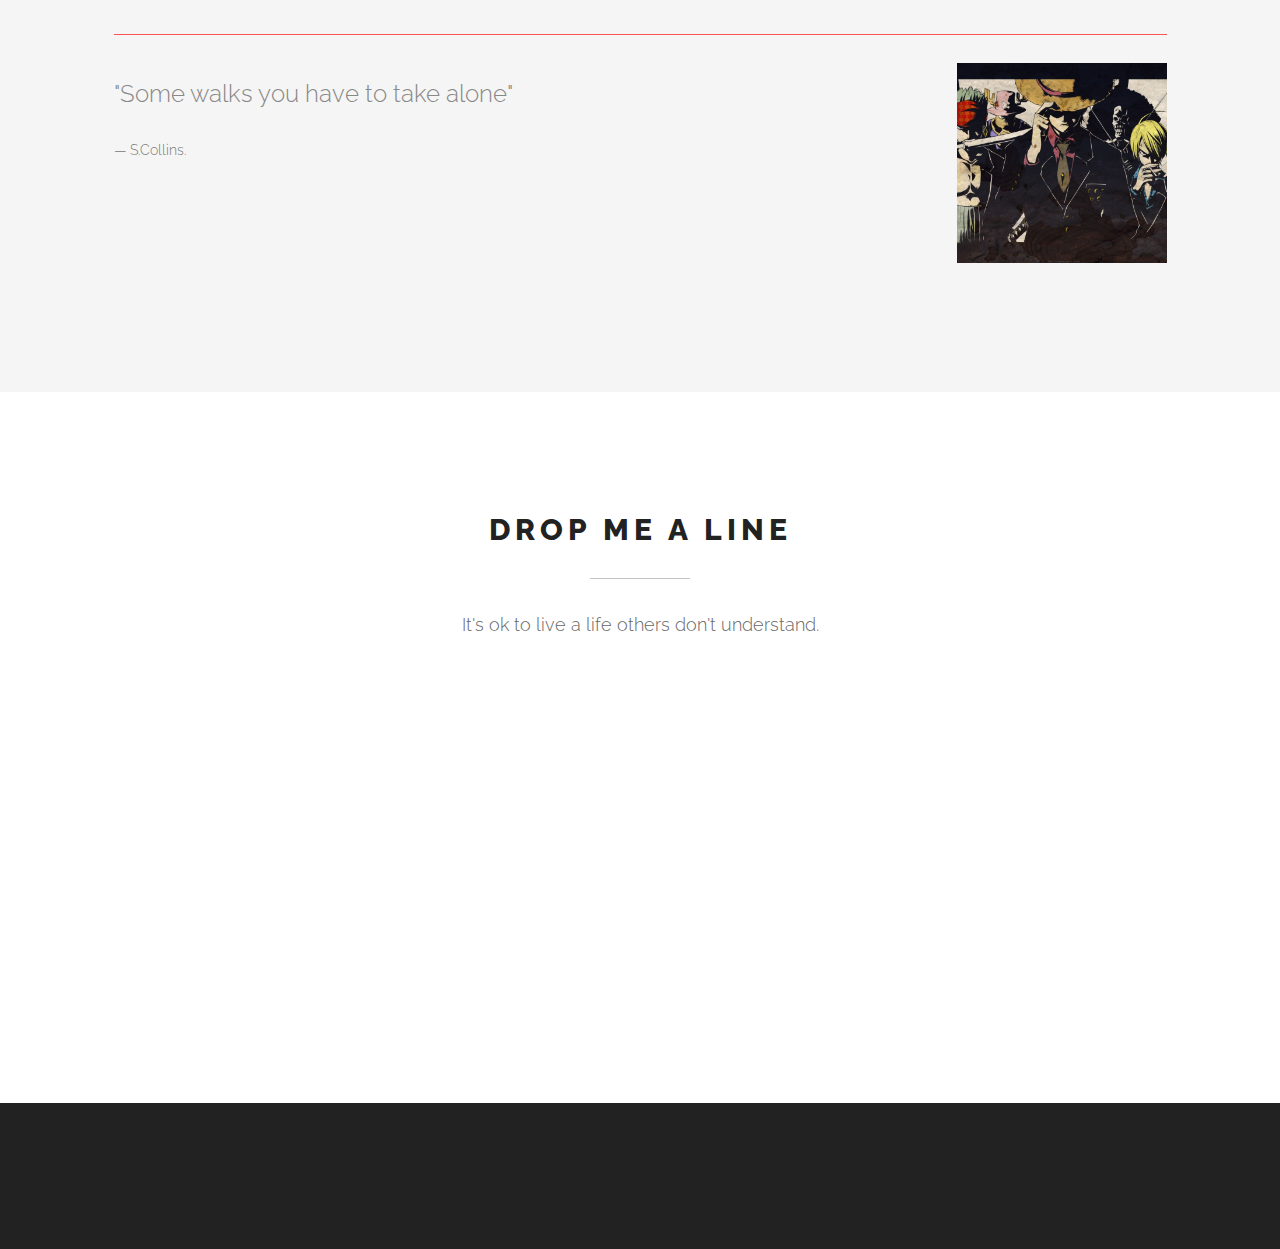
==== commit c67d80a2: "change qoutes" ====
--- a/index.html
+++ b/index.html
@@ -326,8 +326,8 @@
                 <div class="cbp-qtcontent">
                     <img src="assets/images/sasuke.jpg" style="width:210px; height:200px;" alt="sasuke" />
                     <blockquote>
-                      <p>"Only those who have suffered long, can see the light within the shadows"</p>
-                      <footer>Zoro</footer>
+                      <p>“Intelligence is not the ability to play chess or to understand speech. More generally, it’s the ability to process data from the environment and then act in the environment. The cell really is the start of intelligence, of all organic intelligence, and it’s very much a data processing machinery.”</p>
+                      <footer>Medlock</footer>
                     </blockquote>
                 </div>
 
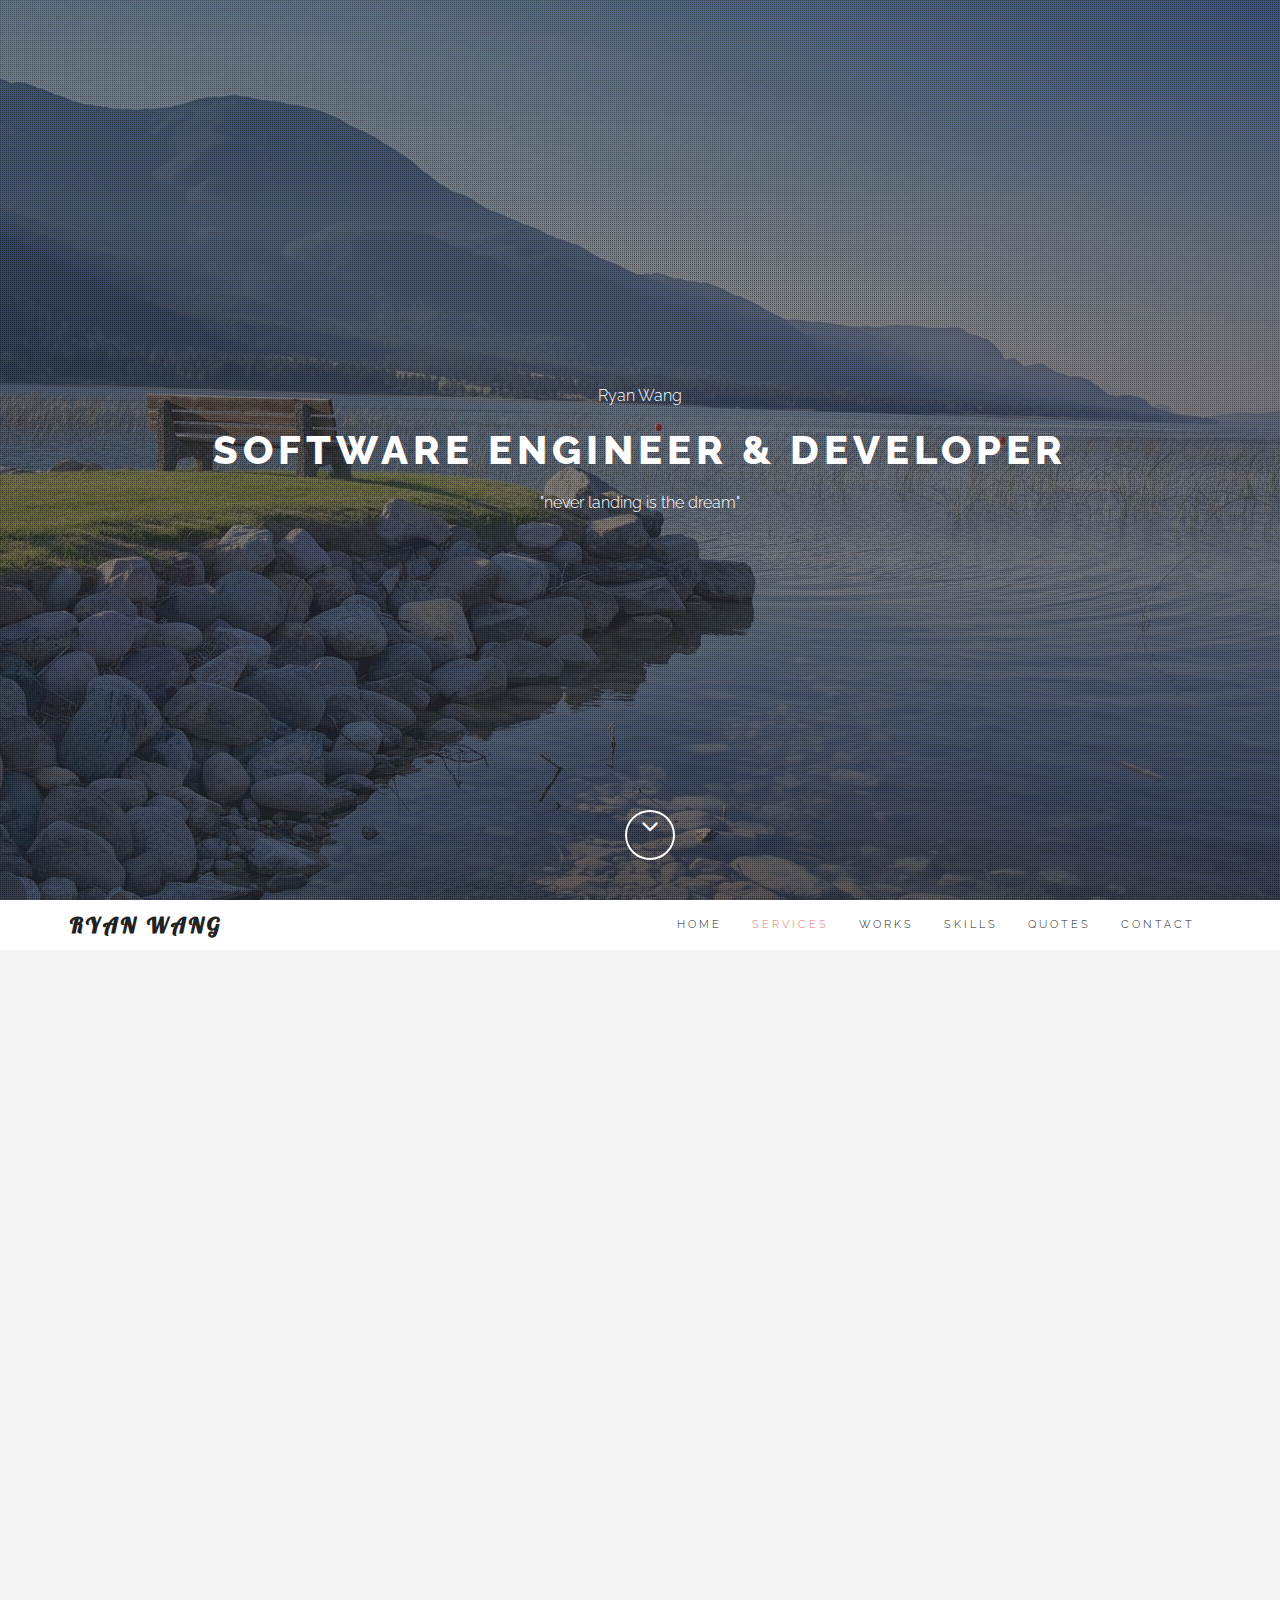
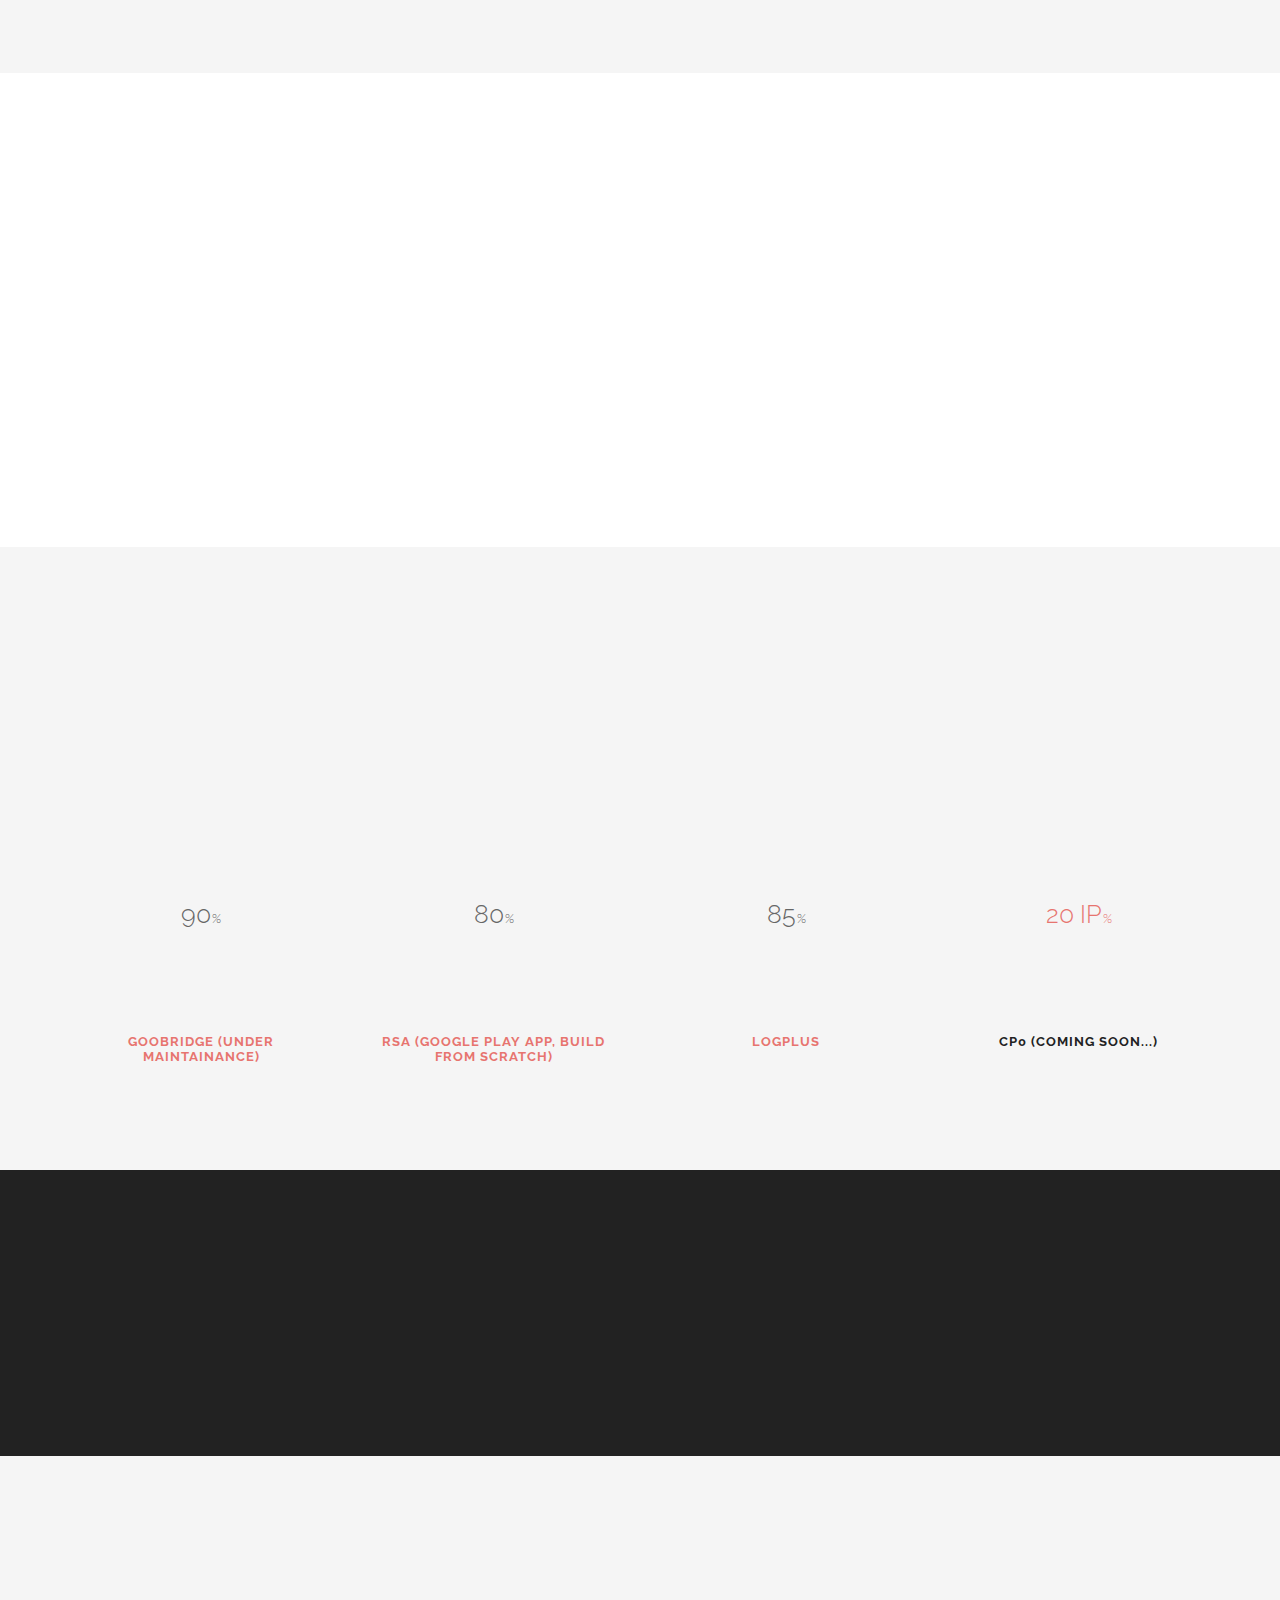
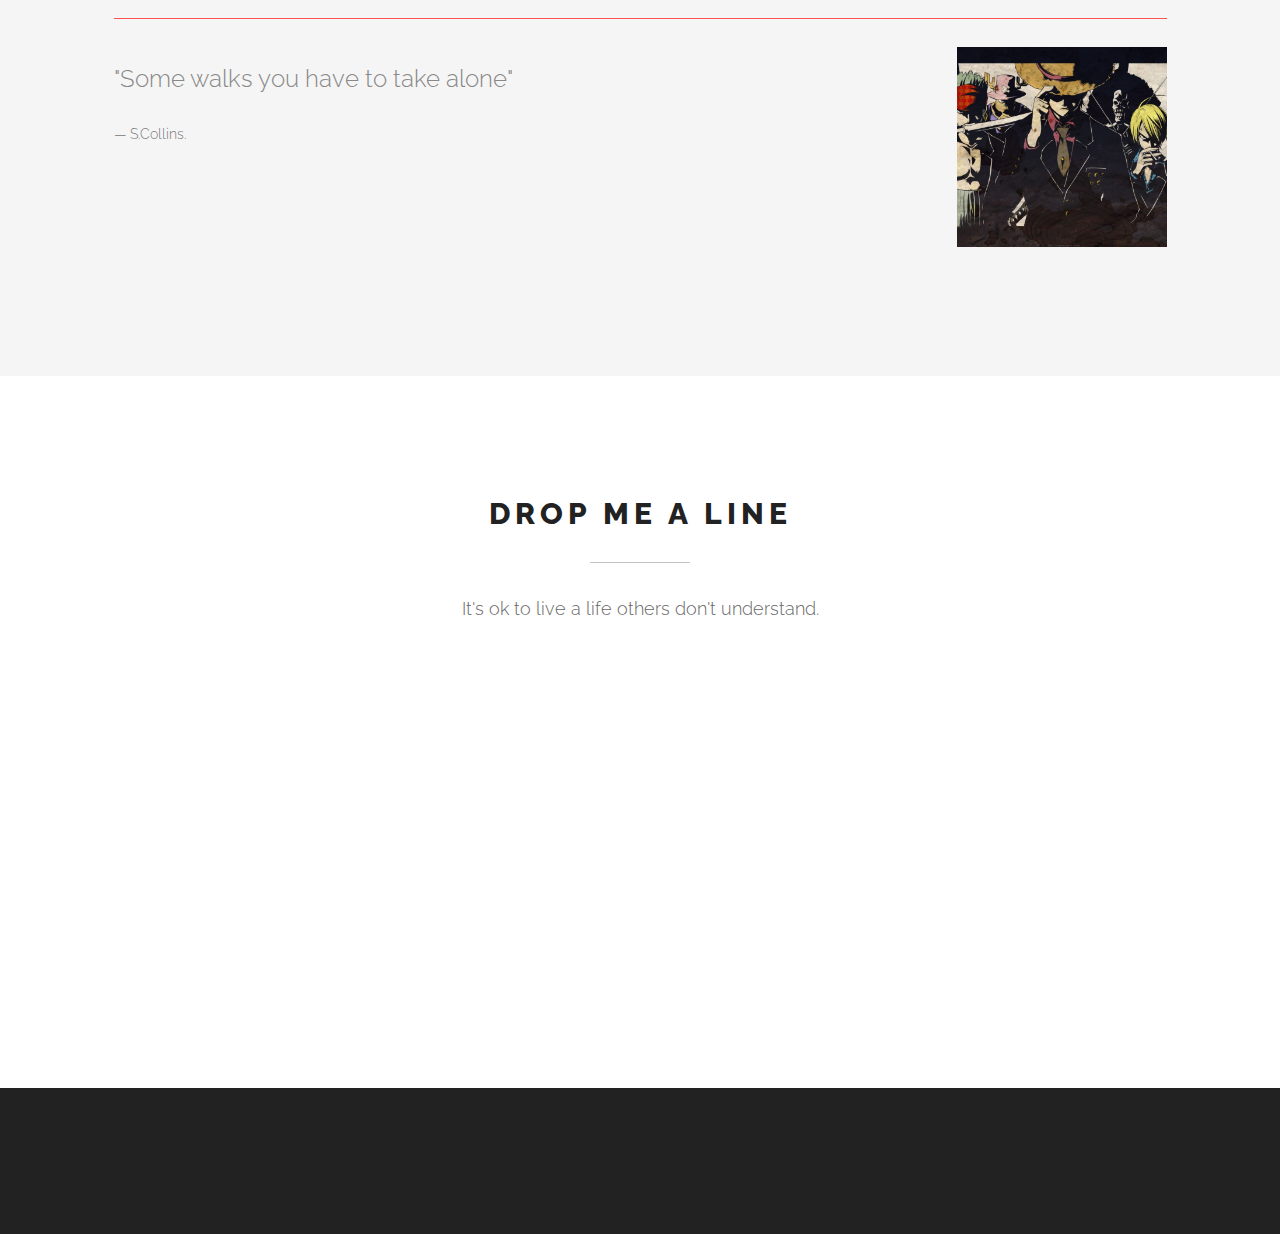
==== commit dc5cffe6: "change resume" ====
--- a/index.html
+++ b/index.html
@@ -99,7 +99,7 @@
 						<h2 class="pfblock-title">This is what I do</h2>
 						<div class="pfblock-line"></div>
 						<div class="pfblock-subtitle">
-							Develop Software, Build Web application, Solve system problems <br> My goal is to create advance and responsive Applications
+							Develop Software, Build Web application, Solve system problems <br> My goal is to create advanced and responsive Applications
 						</div>
 					</div>
 
@@ -191,7 +191,7 @@
 						<h2 class="pfblock-title">Works I have done</h2>
 						<div class="pfblock-line"></div>
 						<div class="pfblock-subtitle">
-							Built web server, Developed search engine and web spider, Built lots of tools and components for companies and their products, have experience in solving system problems.
+							Built web server, Developed search engine and web spider, Built lots of tools and components for companies and their products, solved system problems.
 						</div>
 					</div>
 
@@ -233,7 +233,7 @@
 						<span data-percent="90" class="chart easyPieChart" style="width: 140px; height: 140px; line-height: 140px;">
                             <span class="percent">90</span>
                         </span>
-						<h3 class="text-center"> <a href="http://www.goobridge.com"> goobridge (nonfull-feature, not enough memory, not enough space.) </a></h3>
+						<h3 class="text-center"> <a href="http://www.goobridge.com"> goobridge (under maintainance) </a></h3>
 					</div>
 					<div class="col-sm-6 col-md-3 text-center">
 						<span data-percent="80" class="chart easyPieChart" style="width: 140px; height: 140px; line-height: 140px;">
@@ -243,9 +243,9 @@
 					</div>
 					<div class="col-sm-6 col-md-3 text-center">
 						<span data-percent="65" class="chart easyPieChart" style="width: 140px; height: 140px; line-height: 140px;">
-                            <span class="percent">65 IP</span>
+                            <span class="percent">85</span>
                         </span>
-						<h3 class="text-center">payroll (employee payment application with GUI interface.)</h3>
+						<h3 class="text-center"> <a href="https://github.com/DawnInfoTekInc/LogPlus"> LogPlus</h3>
 					</div>
 					<div class="col-sm-6 col-md-3 text-center">
 						<span data-percent="20" class="chart easyPieChart" style="width: 140px; height: 140px; line-height: 140px;">
